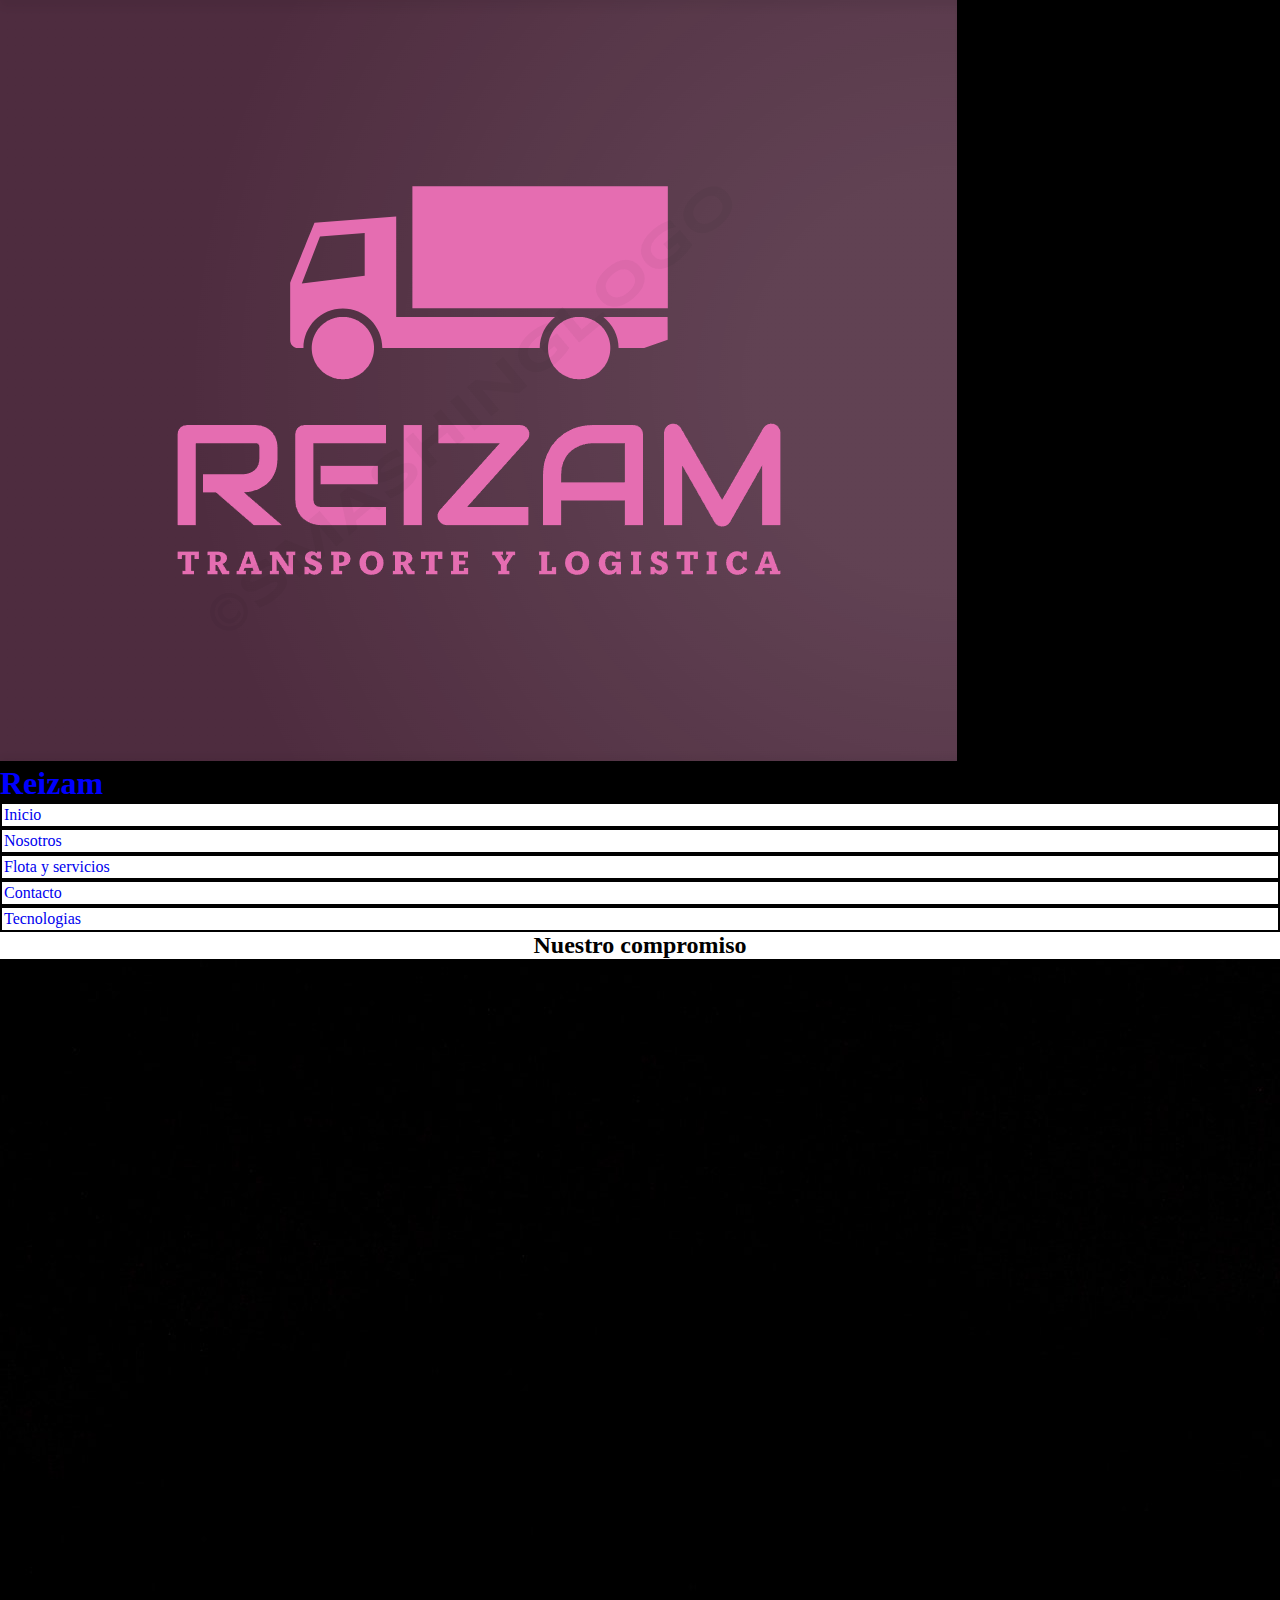
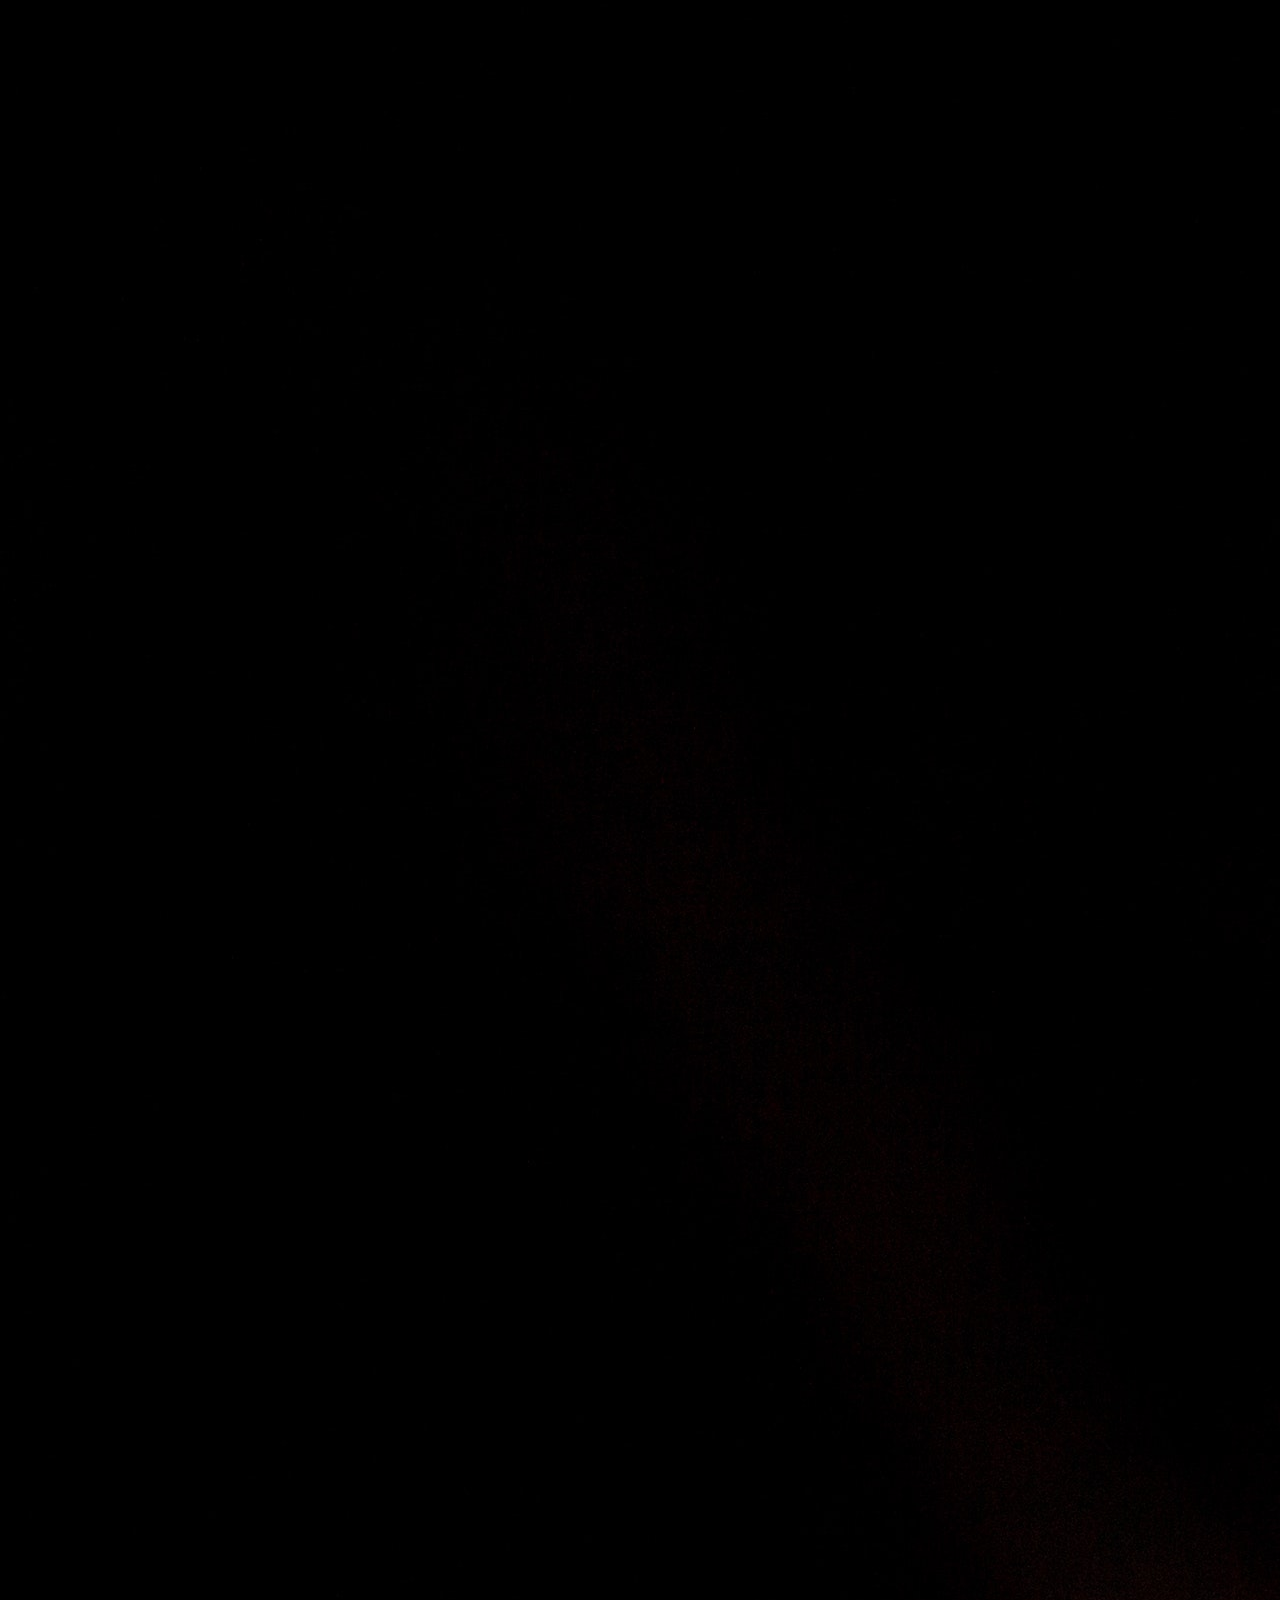
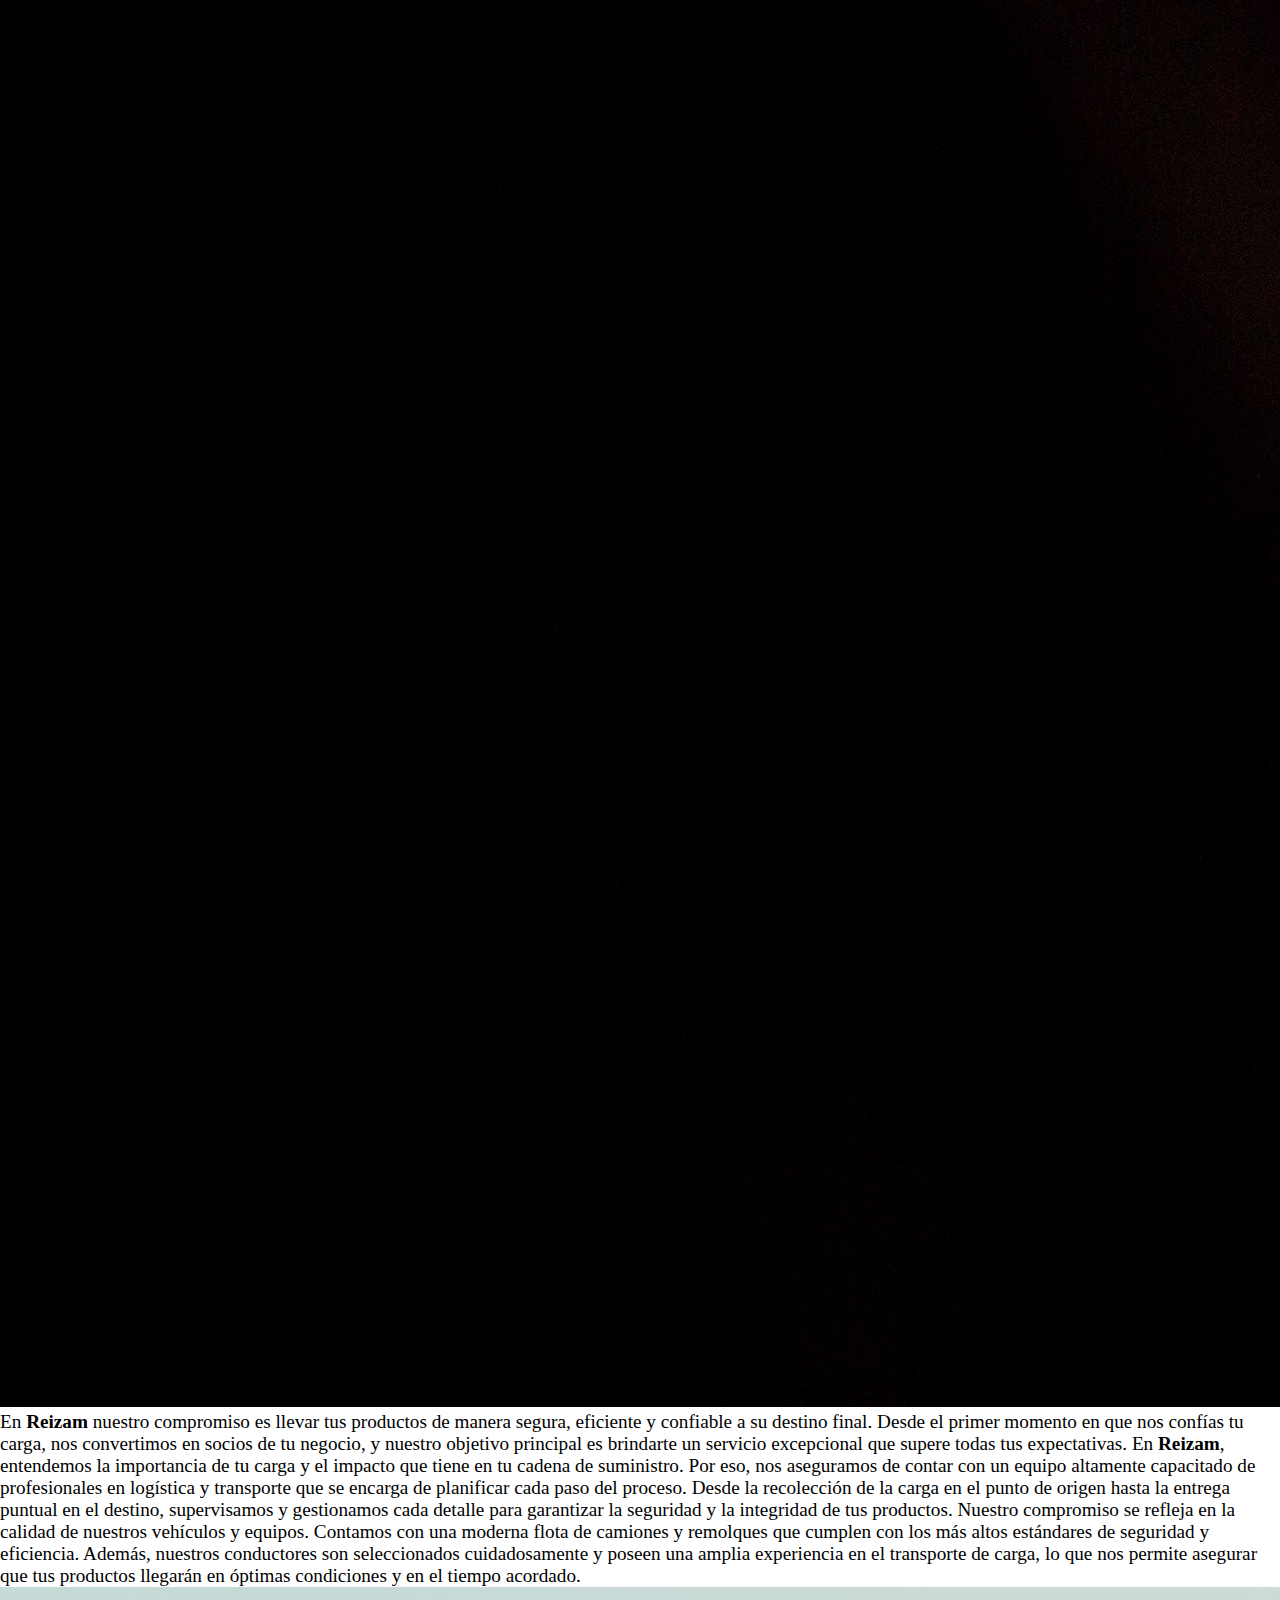
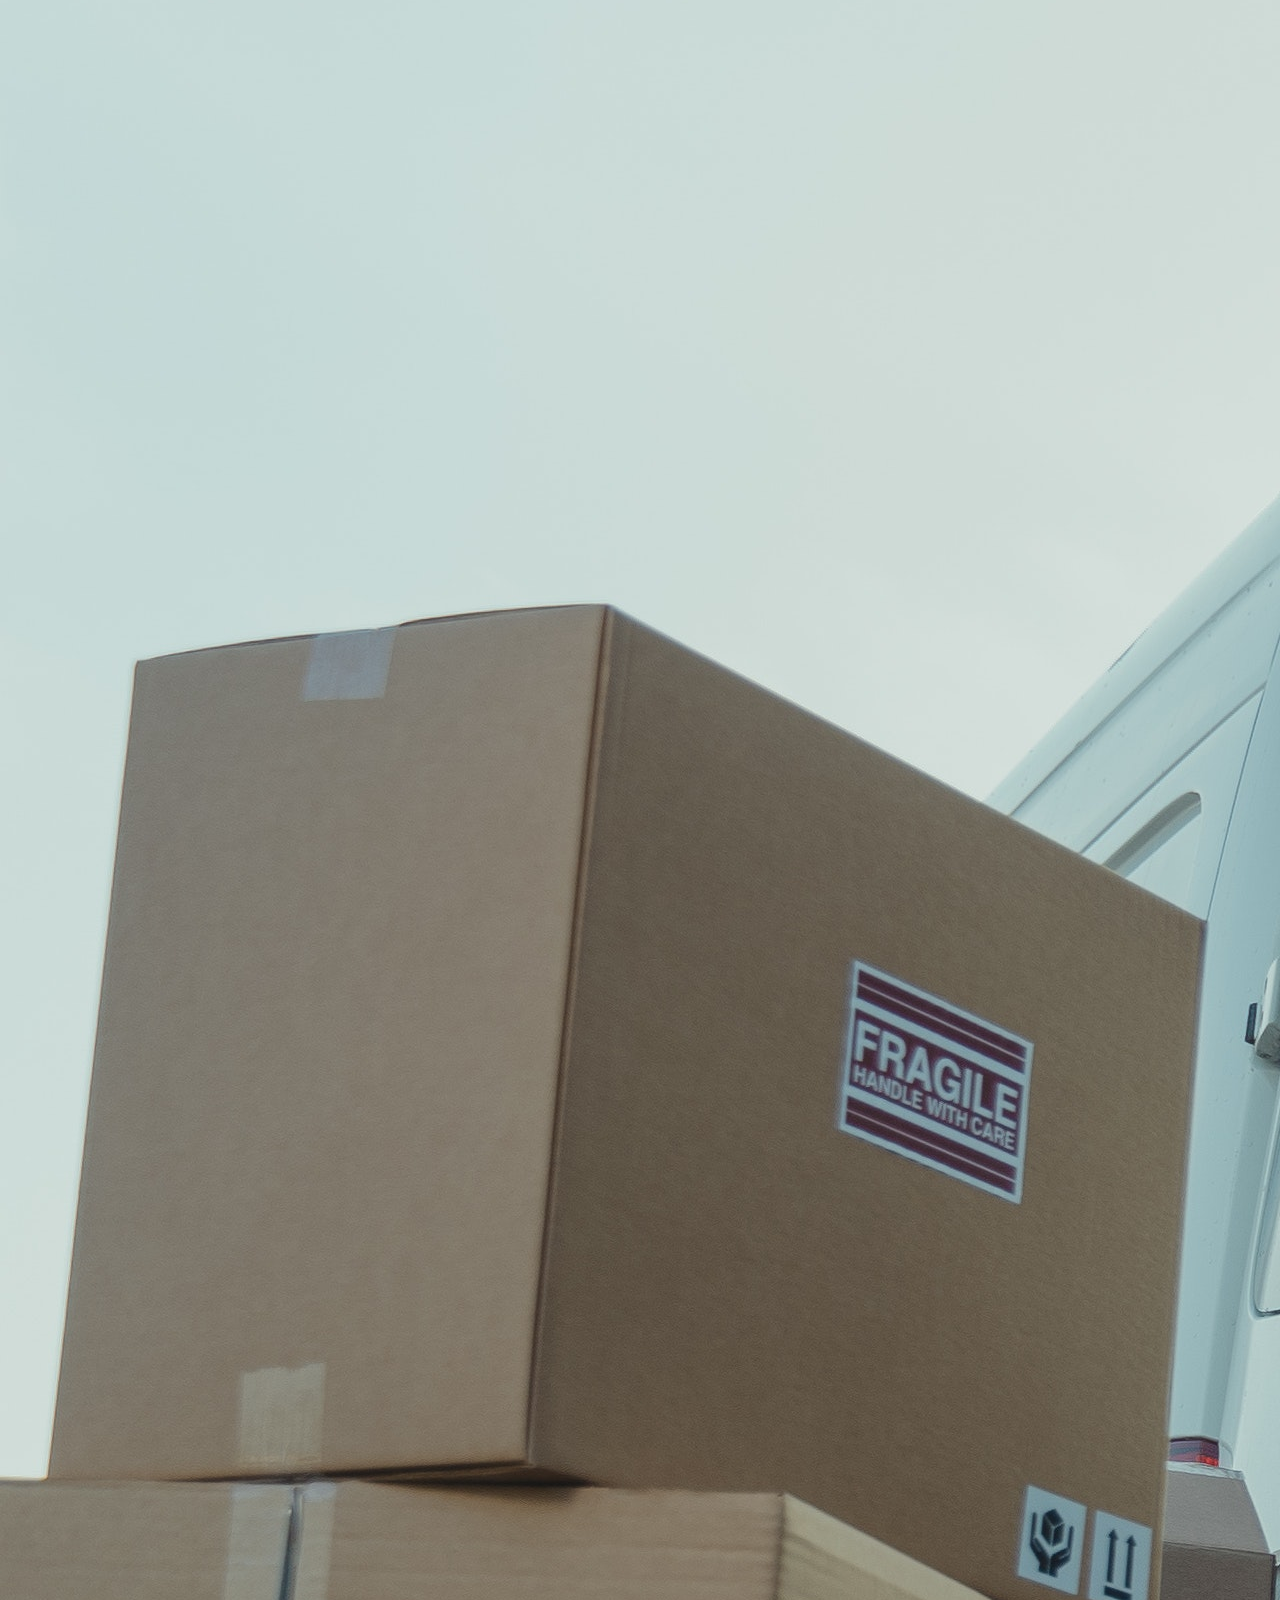
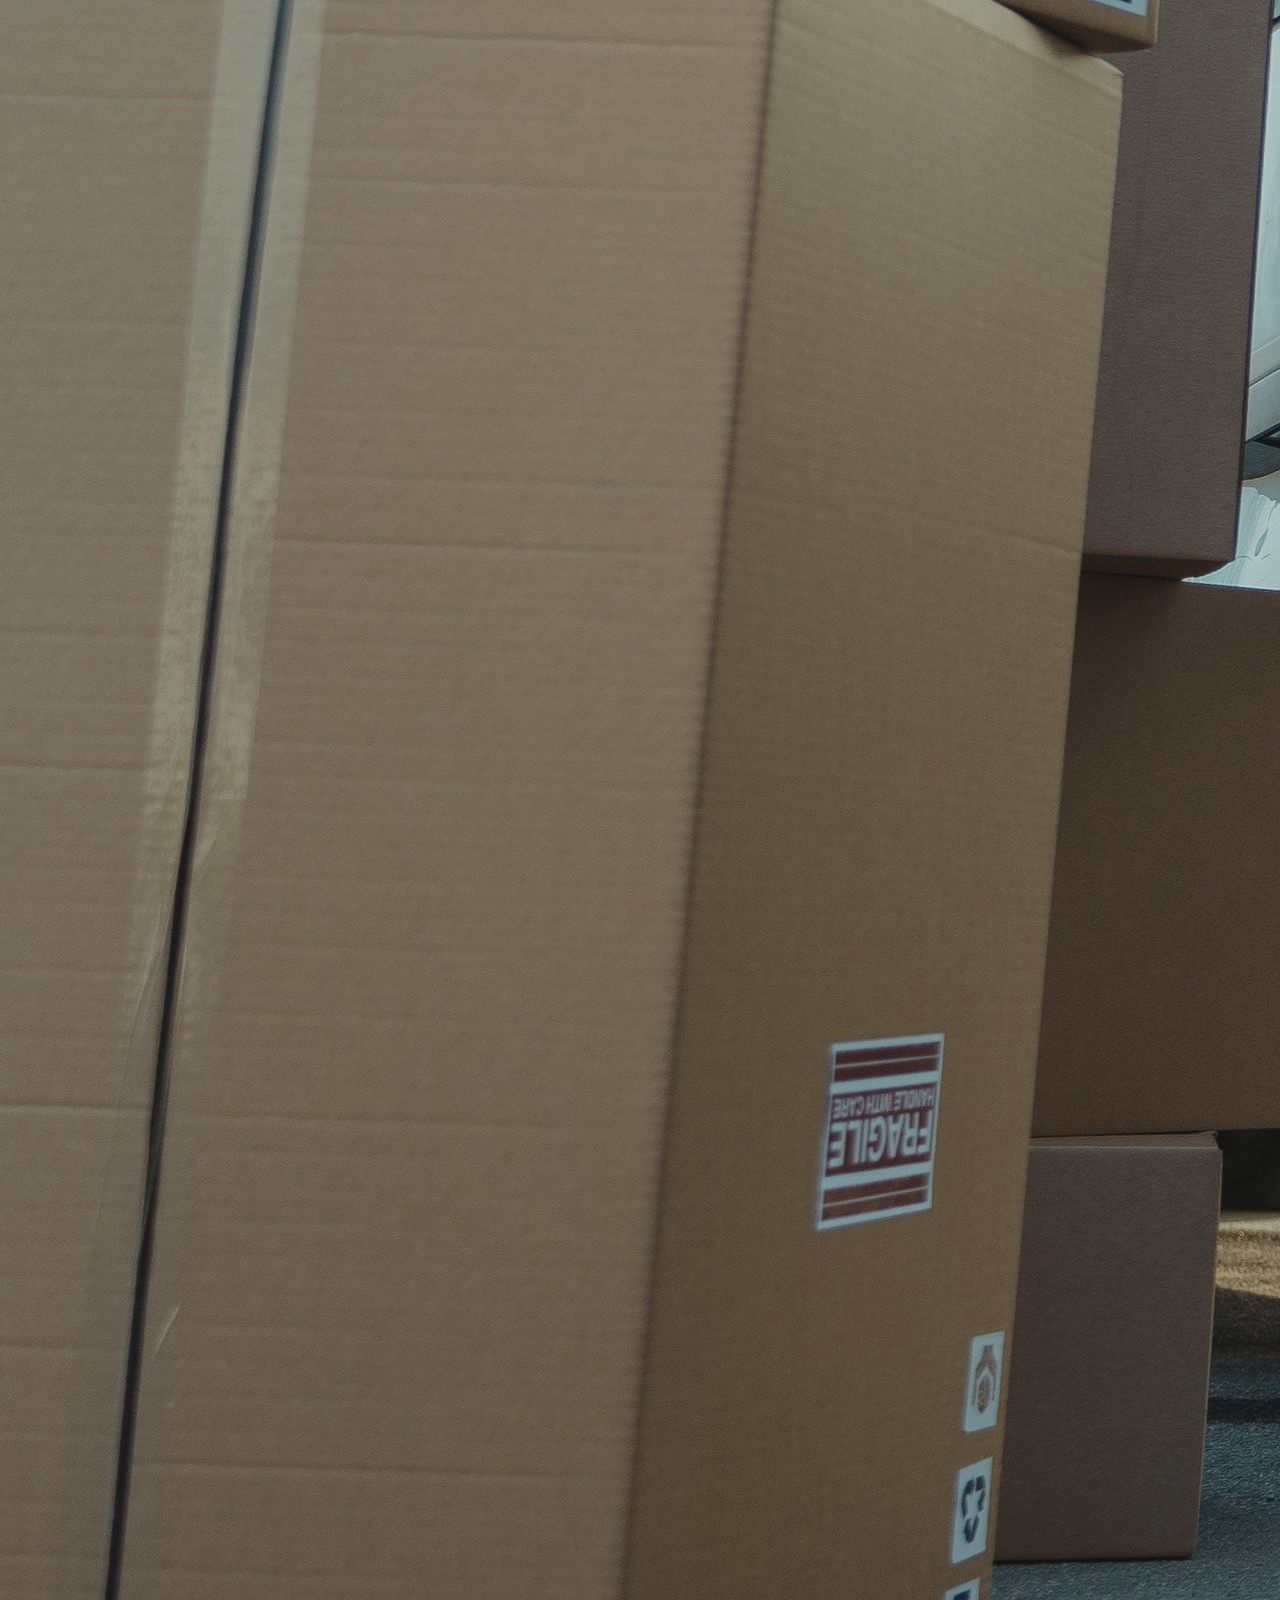
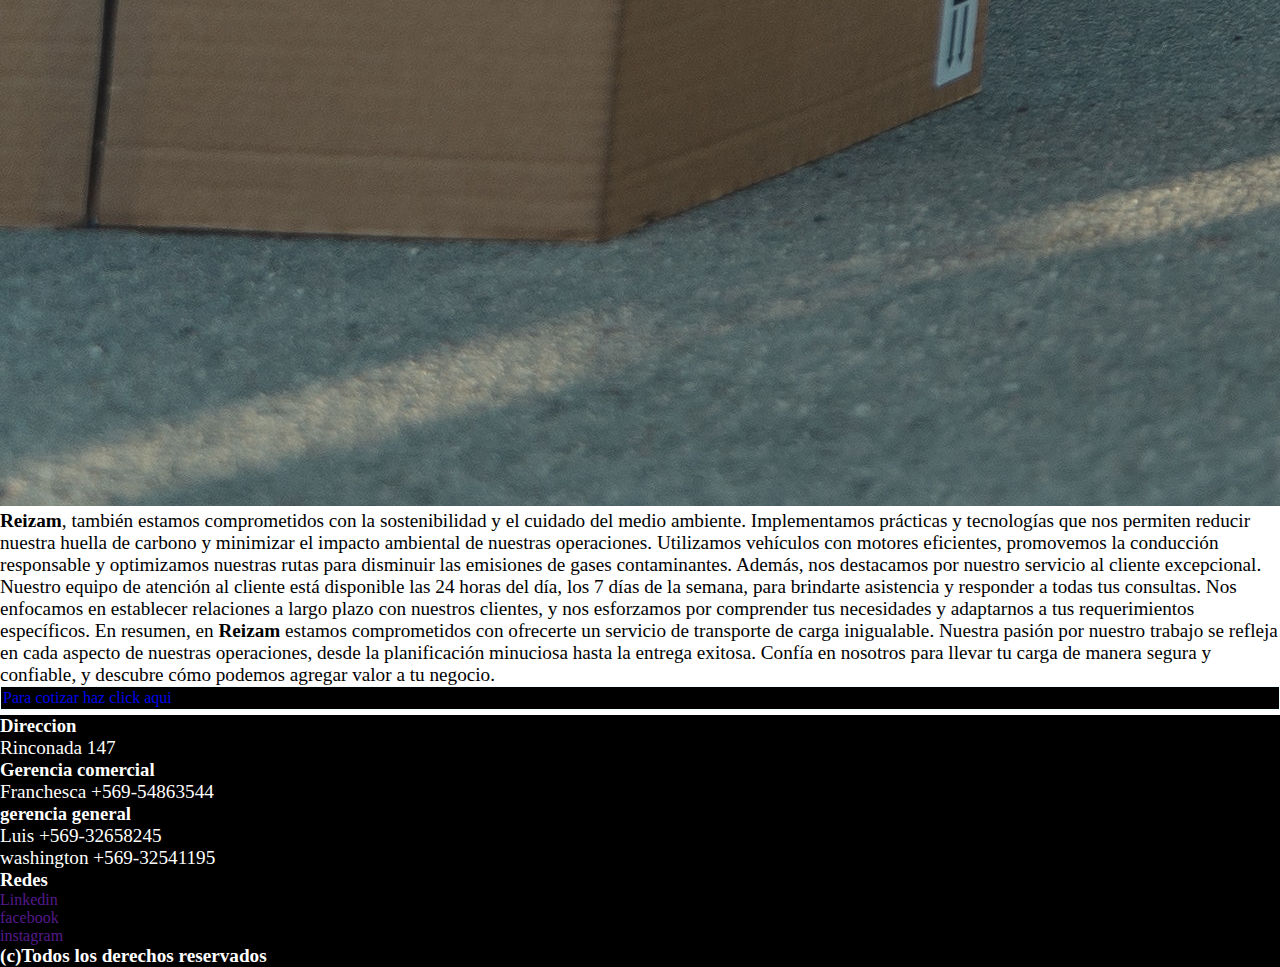
==== index.html @ 9f1c8f91 "Se completa con texto final y responsive a toda la pagina del index" ====
<!DOCTYPE html>
<html lang="es">

<head>
    <meta charset="UTF-8">
    <meta http-equiv="X-UA-Compatible" content="IE=edge">
    <meta name="viewport" content="width=device-width, initial-scale=1.0">
    <link href="https://cdn.jsdelivr.net/npm/bootstrap@5.3.0/dist/css/bootstrap.min.css" rel="stylesheet"
        integrity="sha384-9ndCyUaIbzAi2FUVXJi0CjmCapSmO7SnpJef0486qhLnuZ2cdeRhO02iuK6FUUVM" crossorigin="anonymous">

    <link rel="stylesheet" href="./css/styles.css">
    <title>Reizam spa</title>
</head>

<body>
    <div class="container">
        <header class="row align-items-center">

            <div class="col-12 col-sm-4">
                <a href="./index.html">
                    <img class="img-fluid" src="./Images/logotipe.png" alt="logotipo-reizam">
                </a>
            </div>
            <div class="col-12 col-sm-4 text-center">
                <h1>
                    Reizam
                </h1>
            </div>
            <div class="col col-sm-4 text-center">
                <nav>
                    <ul>
                        <li class="nav-list"><a href="./index.html">Inicio</a></li>
                        <li class="nav-list"><a href="./pages/nosotros.html">Nosotros</a></li>
                        <li class="nav-list"><a href="./pages/flota-y-servicios.html">Flota y servicios</a></li>
                        <li class="nav-list"><a href="./pages/contacto.html">Contacto</a></li>
                        <li class="nav-list"><a href="./pages/tecnologias.html">Tecnologias</a></li>
                    </ul>
                </nav>
            </div>

        </header>
    </div>

    <div class="container">
        <main class="row align-items-center">
            <section>
                <h2>Nuestro compromiso</h2>
                <img class="img-fluid" src="./Images/camion-interior.jpg" alt="vista desde interior de camion">
                <p>
                    En <b>Reizam</b> nuestro
                    compromiso es llevar tus productos de manera segura, eficiente y confiable a su destino final. Desde
                    el
                    primer momento en que nos confías tu carga, nos convertimos en socios de tu negocio, y nuestro
                    objetivo
                    principal es brindarte un servicio excepcional que supere todas tus expectativas.

                    En <b>Reizam</b>, entendemos la importancia de tu carga y el impacto que tiene en tu cadena de
                    suministro. Por eso, nos aseguramos de contar con un equipo altamente capacitado de profesionales en
                    logística y transporte que se encarga de planificar cada paso del proceso. Desde la recolección de
                    la
                    carga en el punto de origen hasta la entrega puntual en el destino, supervisamos y gestionamos cada
                    detalle para garantizar la seguridad y la integridad de tus productos.

                    Nuestro compromiso se refleja en la calidad de nuestros vehículos y equipos. Contamos con una
                    moderna
                    flota de camiones y remolques que cumplen con los más altos estándares de seguridad y eficiencia.
                    Además, nuestros conductores son seleccionados cuidadosamente y poseen una amplia experiencia en el
                    transporte de carga, lo que nos permite asegurar que tus productos llegarán en óptimas condiciones y
                    en
                    el tiempo acordado.
                </p>

                <img class="img-fluid" src="./Images/trabajadores.jpg" alt="trabajadores descargando">

                <p> <b>Reizam</b>, también estamos comprometidos con la sostenibilidad y el cuidado del medio ambiente.
                    Implementamos prácticas y tecnologías que nos permiten reducir nuestra huella de carbono y minimizar
                    el
                    impacto ambiental de nuestras operaciones. Utilizamos vehículos con motores eficientes, promovemos
                    la
                    conducción responsable y optimizamos nuestras rutas para disminuir las emisiones de gases
                    contaminantes.

                    Además, nos destacamos por nuestro servicio al cliente excepcional. Nuestro equipo de atención al
                    cliente
                    está disponible las 24 horas del día, los 7 días de la semana, para brindarte asistencia y responder
                    a
                    todas
                    tus consultas. Nos enfocamos en establecer relaciones a largo plazo con nuestros clientes, y nos
                    esforzamos
                    por comprender tus necesidades y adaptarnos a tus requerimientos específicos.

                    En resumen, en <b>Reizam</b> estamos comprometidos con ofrecerte un servicio de transporte de carga
                    inigualable. Nuestra pasión por nuestro trabajo se refleja en cada aspecto de nuestras operaciones,
                    desde la
                    planificación minuciosa hasta la entrega exitosa. Confía en nosotros para llevar tu carga de manera
                    segura y
                    confiable, y descubre cómo podemos agregar valor a tu negocio.</p>
                <div class="text-center back-link">
                    <a href="./pages/contacto.html">Para cotizar haz click aqui</a>
                </div>
            </section>
        </main>
    </div>


    <div class="container">
        <footer class="row justify-content-between">

            <div class="col-6 col-sm-4">
                <h3>Direccion</h3>
                <p>Rinconada 147</p>
            </div>
            <div class="col-6 col-sm-4">
                <h3>Gerencia comercial</h3>
                <p>Franchesca +569-54863544</p>
            </div>
            <div class="col-6 col-sm-5">
                <h3>gerencia general</h3>
                <p>Luis +569-32658245</p>
                <p>washington +569-32541195</p>
            </div>
            <div class="col-6 col-sm-4">
                <h3>Redes</h3>
                <ul class="list-style">
                    <li><a href="">Linkedin</a></li>
                    <li><a href="">facebook</a></li>
                    <li><a href="">instagram</a></li>
                </ul>
            </div>
            <div class="col-6 col-sm-4">
                <p><b>(c)Todos los derechos reservados</b></p>
            </div>
        </footer>
    </div>

    <script src="https://cdn.jsdelivr.net/npm/bootstrap@5.3.0/dist/js/bootstrap.bundle.min.js"
        integrity="sha384-geWF76RCwLtnZ8qwWowPQNguL3RmwHVBC9FhGdlKrxdiJJigb/j/68SIy3Te4Bkz"
        crossorigin="anonymous"></script>
</body>

</html>
---- css/styles.css ----
/*global*/

*{
    margin: 0px;
    padding: 0px;
    box-sizing: border-box;
}

h2{
    text-align: center;
}

h1{
    font-family:fantasy;
    color: blue;
}

p{
    font-size: 1.2rem;
}


ul{
    list-style: none;
    text-decoration: none;
}

a{
    text-decoration: none;
}

header{
    background-color: black;
}

/*header*/




.nav-list{
    padding: 2px;
    color: red;
    background-color: white;
    border: 2px solid black;
}

/*main */

.back-link{
    color: white;
    background-color: black;
    border: azure 1px solid;
    padding: 2px;
    margin-bottom: 5px;
}

/*footer*/

footer {
    background-color: black;
    color: white;
}

.list-style{
    list-style: square;
}
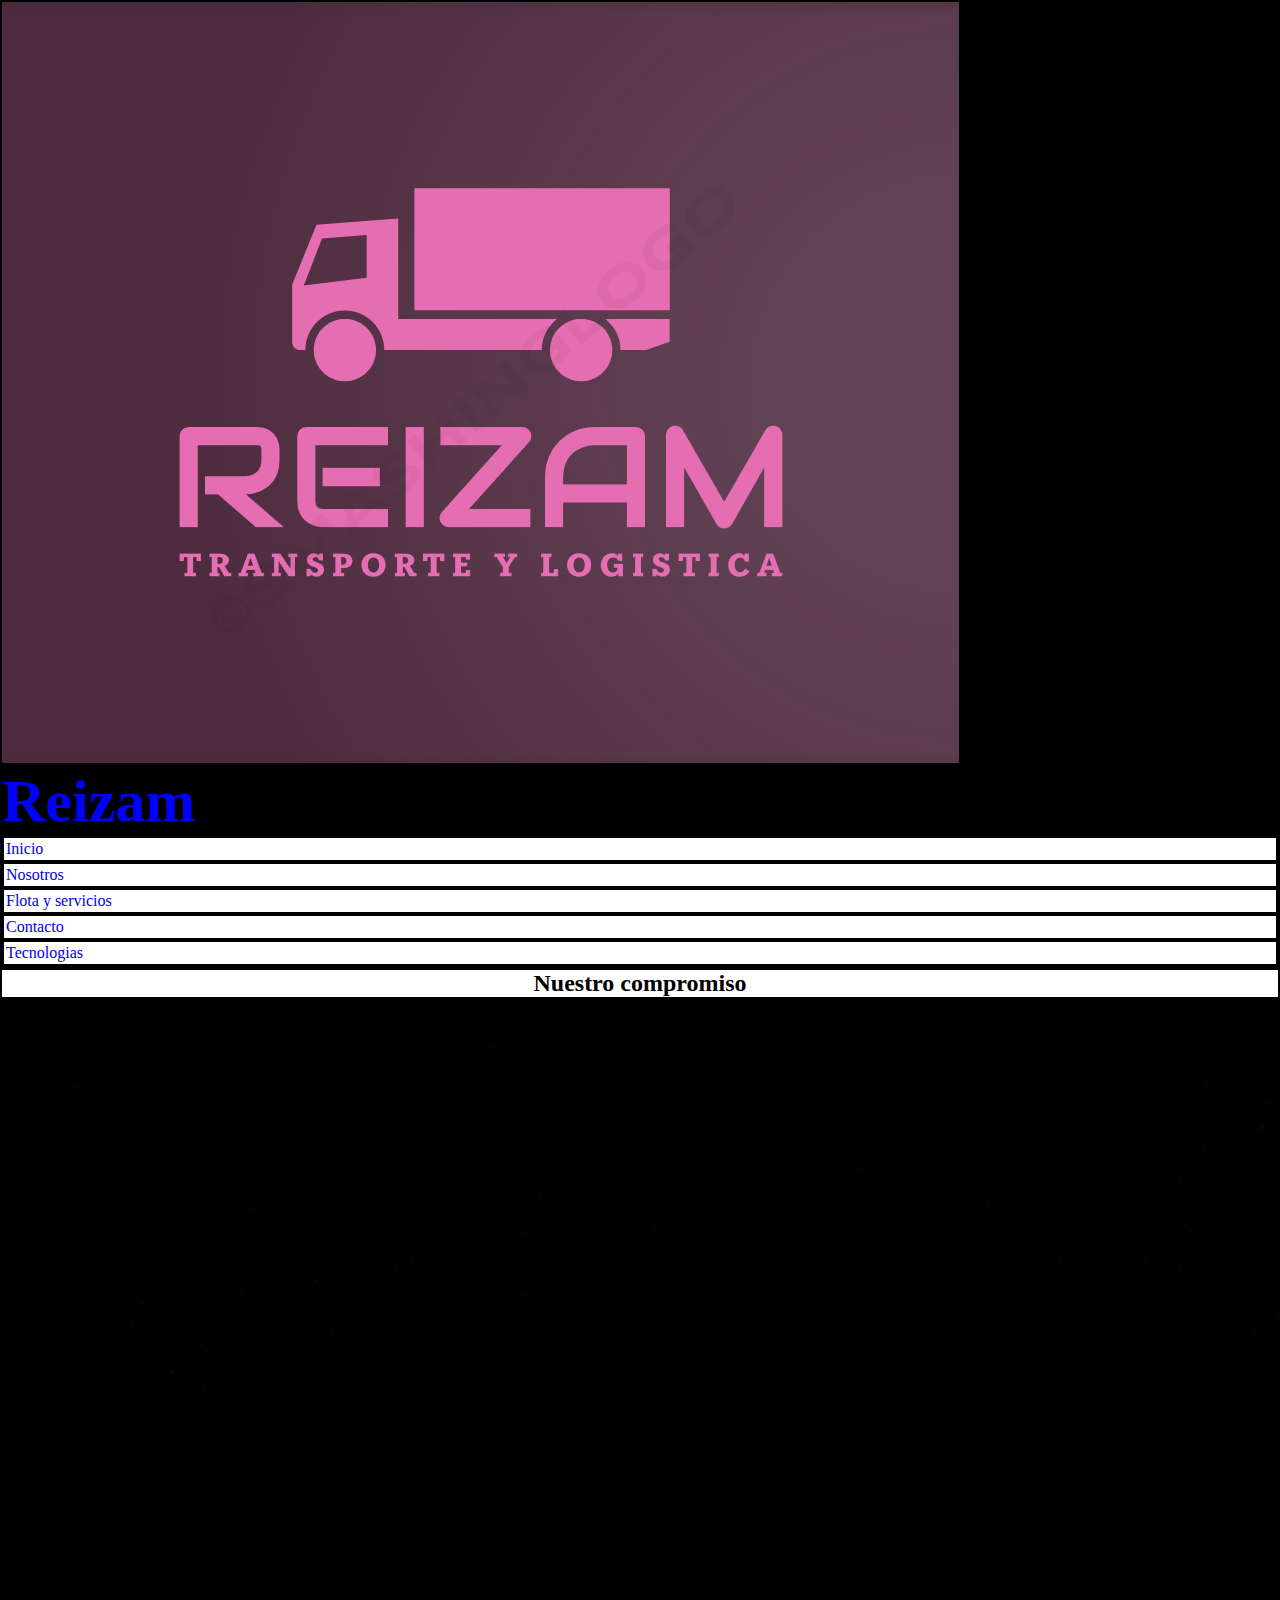
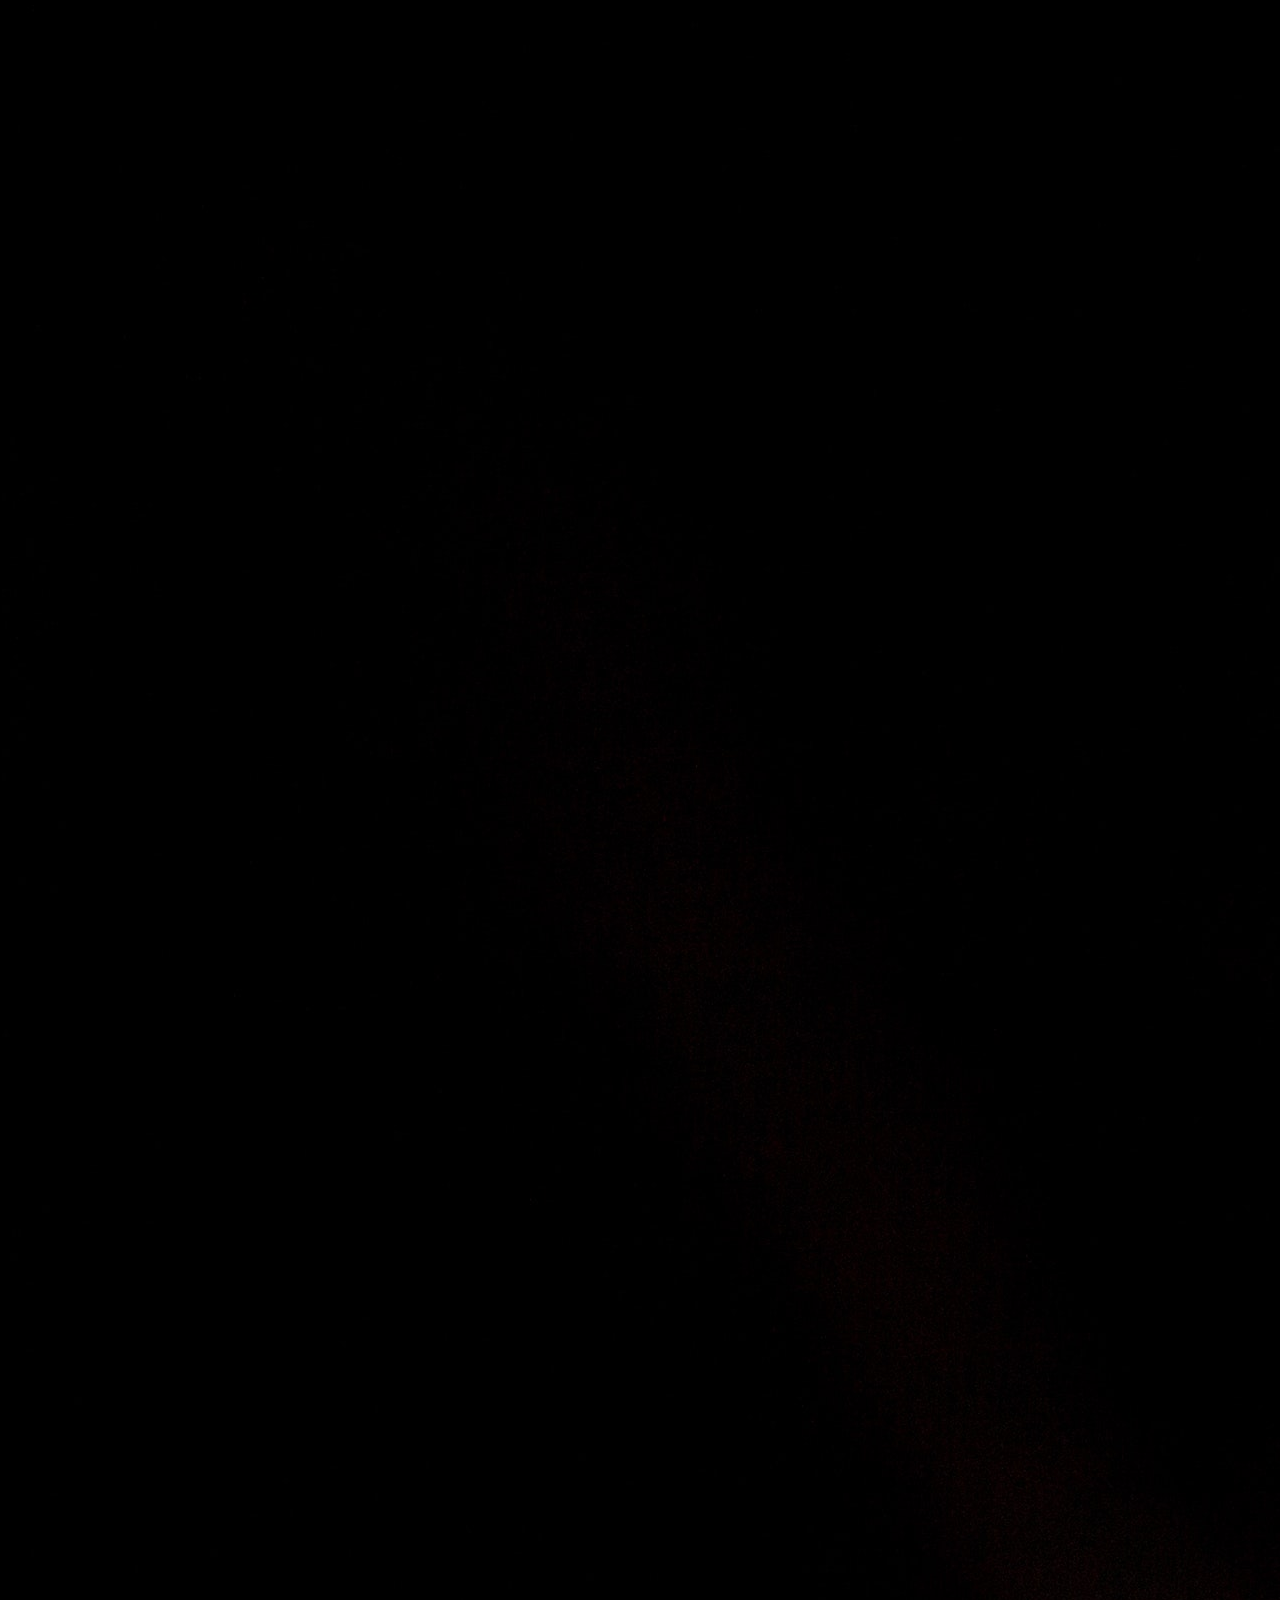
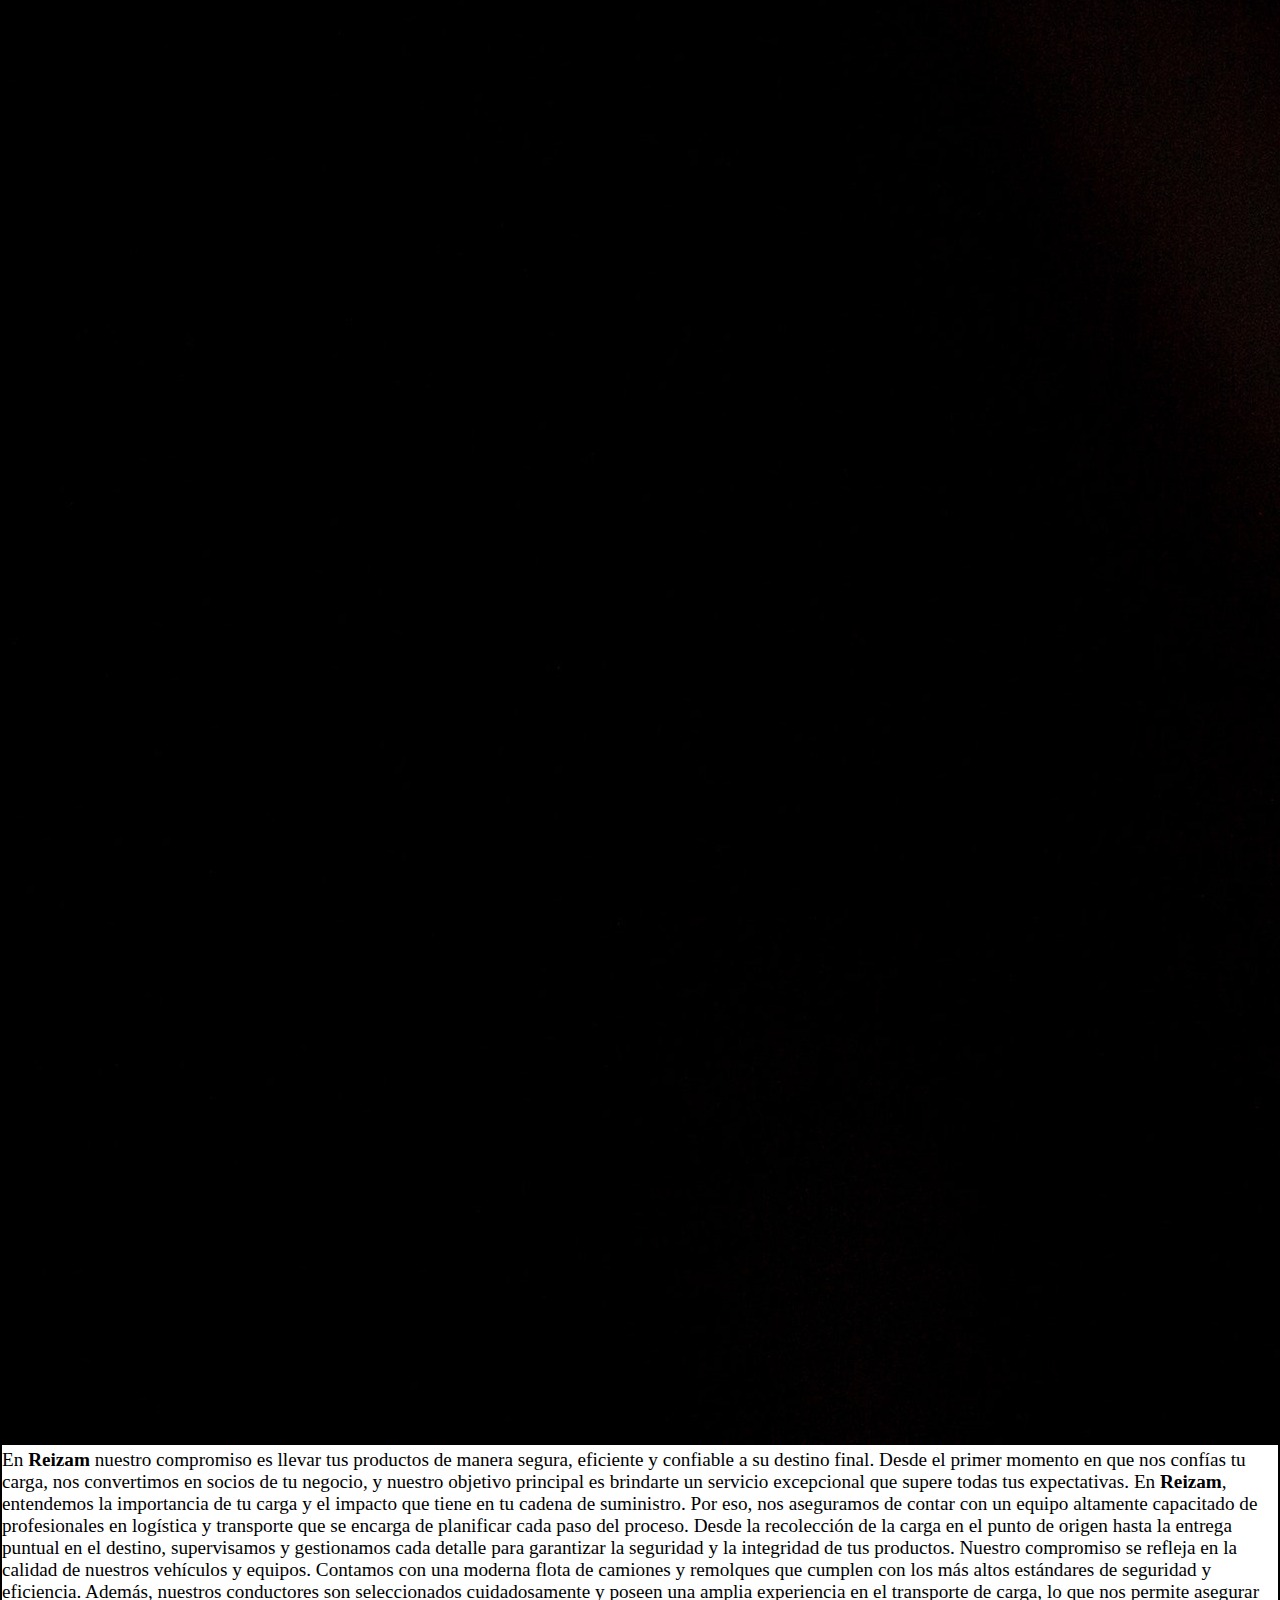
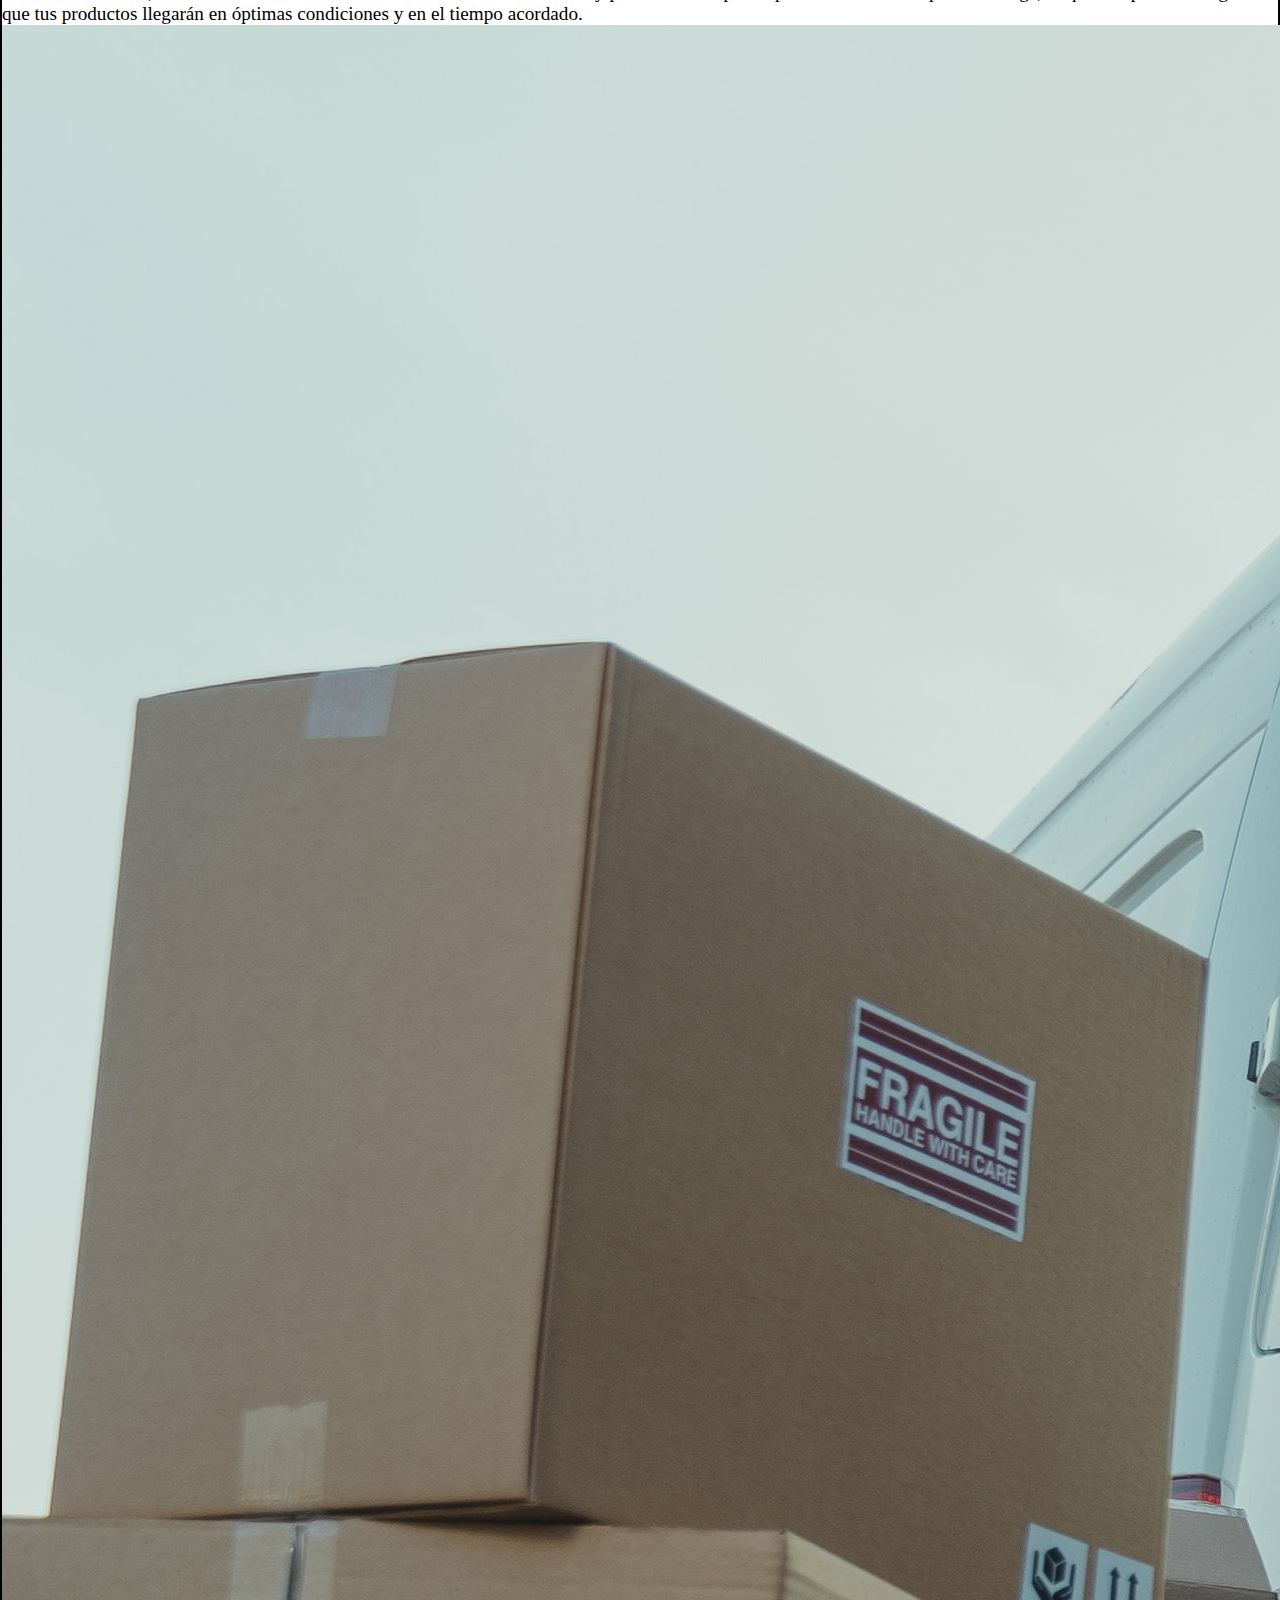
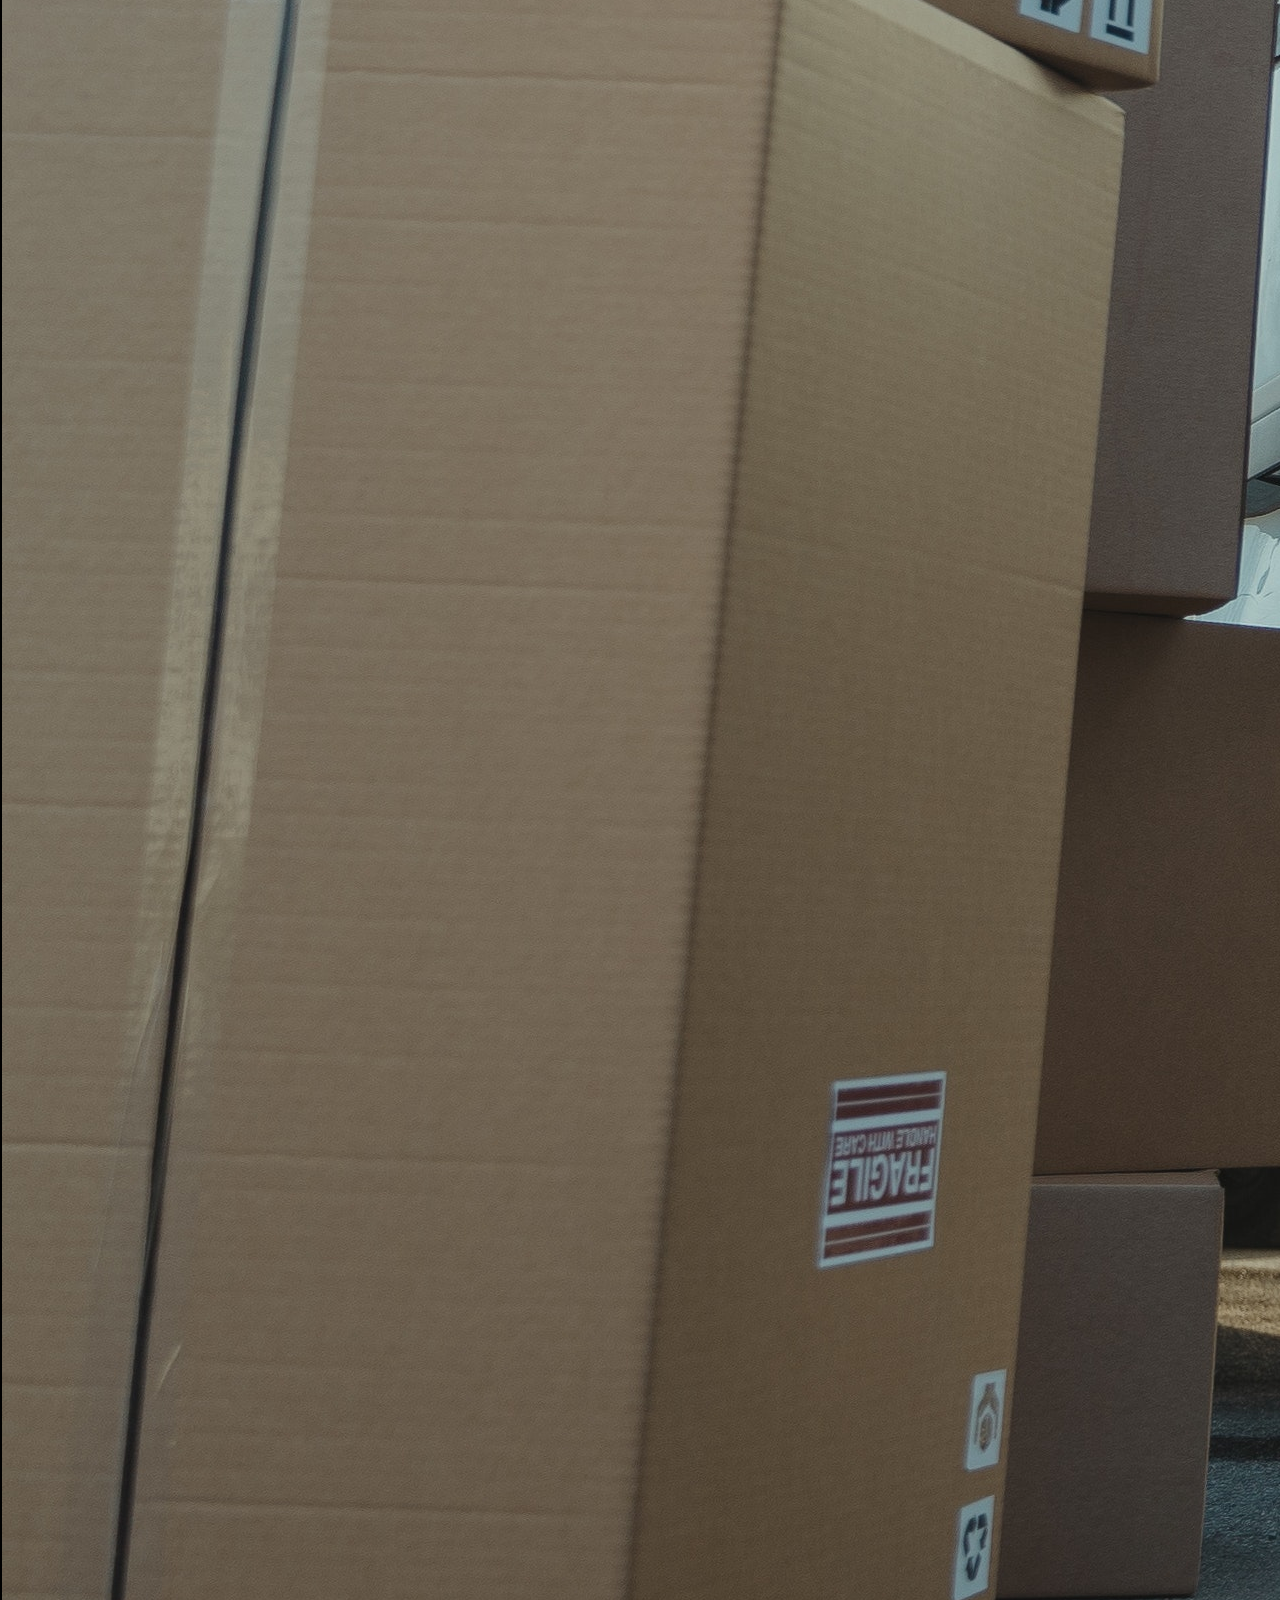
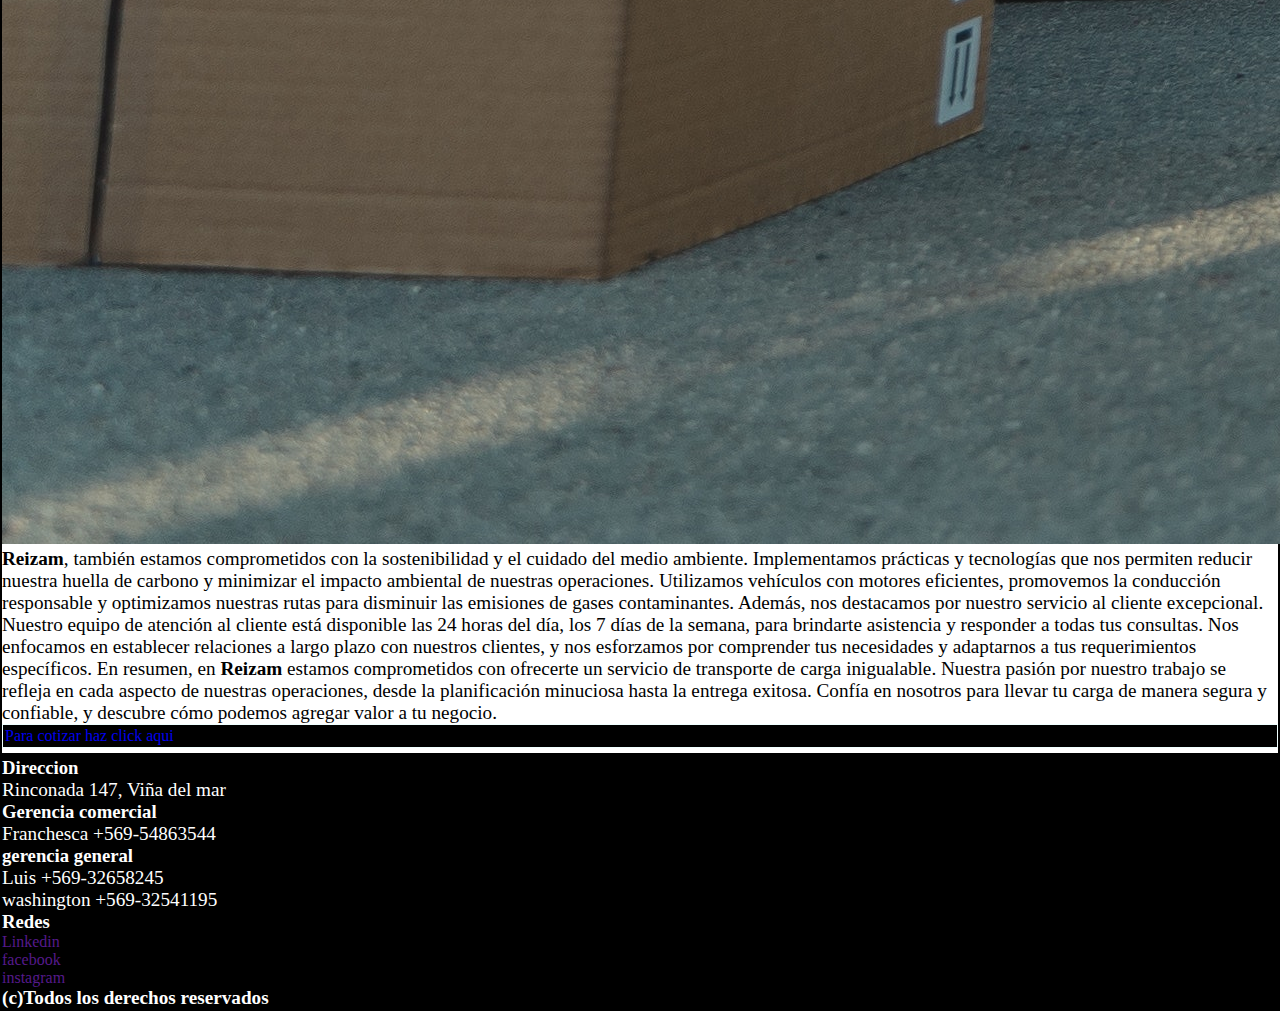
==== commit 19e80561: "Se aplica sass y se corrigen fallos de posicionamiento" ====
--- a/index.html
+++ b/index.html
@@ -8,7 +8,7 @@
     <link href="https://cdn.jsdelivr.net/npm/bootstrap@5.3.0/dist/css/bootstrap.min.css" rel="stylesheet"
         integrity="sha384-9ndCyUaIbzAi2FUVXJi0CjmCapSmO7SnpJef0486qhLnuZ2cdeRhO02iuK6FUUVM" crossorigin="anonymous">
 
-    <link rel="stylesheet" href="./css/styles.css">
+    <link rel="stylesheet" href="./css/style.css">
     <title>Reizam spa</title>
 </head>
 
@@ -16,7 +16,7 @@
     <div class="container">
         <header class="row align-items-center">
 
-            <div class="col-12 col-sm-4">
+            <div class="col-12 col-sm-4 text-center">
                 <a href="./index.html">
                     <img class="img-fluid" src="./Images/logotipe.png" alt="logotipo-reizam">
                 </a>
@@ -26,7 +26,7 @@
                     Reizam
                 </h1>
             </div>
-            <div class="col col-sm-4 text-center">
+            <div class="col-12 col-sm-4 text-center">
                 <nav>
                     <ul>
                         <li class="nav-list"><a href="./index.html">Inicio</a></li>
@@ -106,9 +106,9 @@
     <div class="container">
         <footer class="row justify-content-between">
 
-            <div class="col-6 col-sm-4">
+            <div class="col-8 col-sm-4">
                 <h3>Direccion</h3>
-                <p>Rinconada 147</p>
+                <p>Rinconada 147, Viña del mar</p>
             </div>
             <div class="col-6 col-sm-4">
                 <h3>Gerencia comercial</h3>
--- a/css/style.css
+++ b/css/style.css
@@ -0,0 +1,66 @@
+* {
+  margin: 0px;
+  padding: 0px;
+  box-sizing: border-box;
+}
+
+h1 {
+  font-family: fantasy;
+  color: blue;
+  font-size: 60px;
+}
+
+h2 {
+  text-align: center;
+}
+
+p {
+  font-size: 1.2rem;
+}
+
+ul {
+  list-style: none;
+  text-decoration: none;
+}
+
+a {
+  text-decoration: none;
+}
+
+header {
+  background-color: black;
+}
+
+.nav-list {
+  padding: 2px;
+  color: red;
+  background-color: white;
+  border: 2px solid black;
+}
+
+.container {
+  border: 2px solid black;
+}
+
+main form {
+  background-color: whitesmoke;
+  border: 1px solid black;
+}
+
+.back-link {
+  color: white;
+  background-color: black;
+  border: 1px solid azure;
+  padding: 2px;
+  margin-bottom: 5px;
+}
+
+footer {
+  background-color: black;
+  color: white;
+}
+footer ul {
+  list-style: square;
+}
+
+/*# sourceMappingURL=style.css.map */
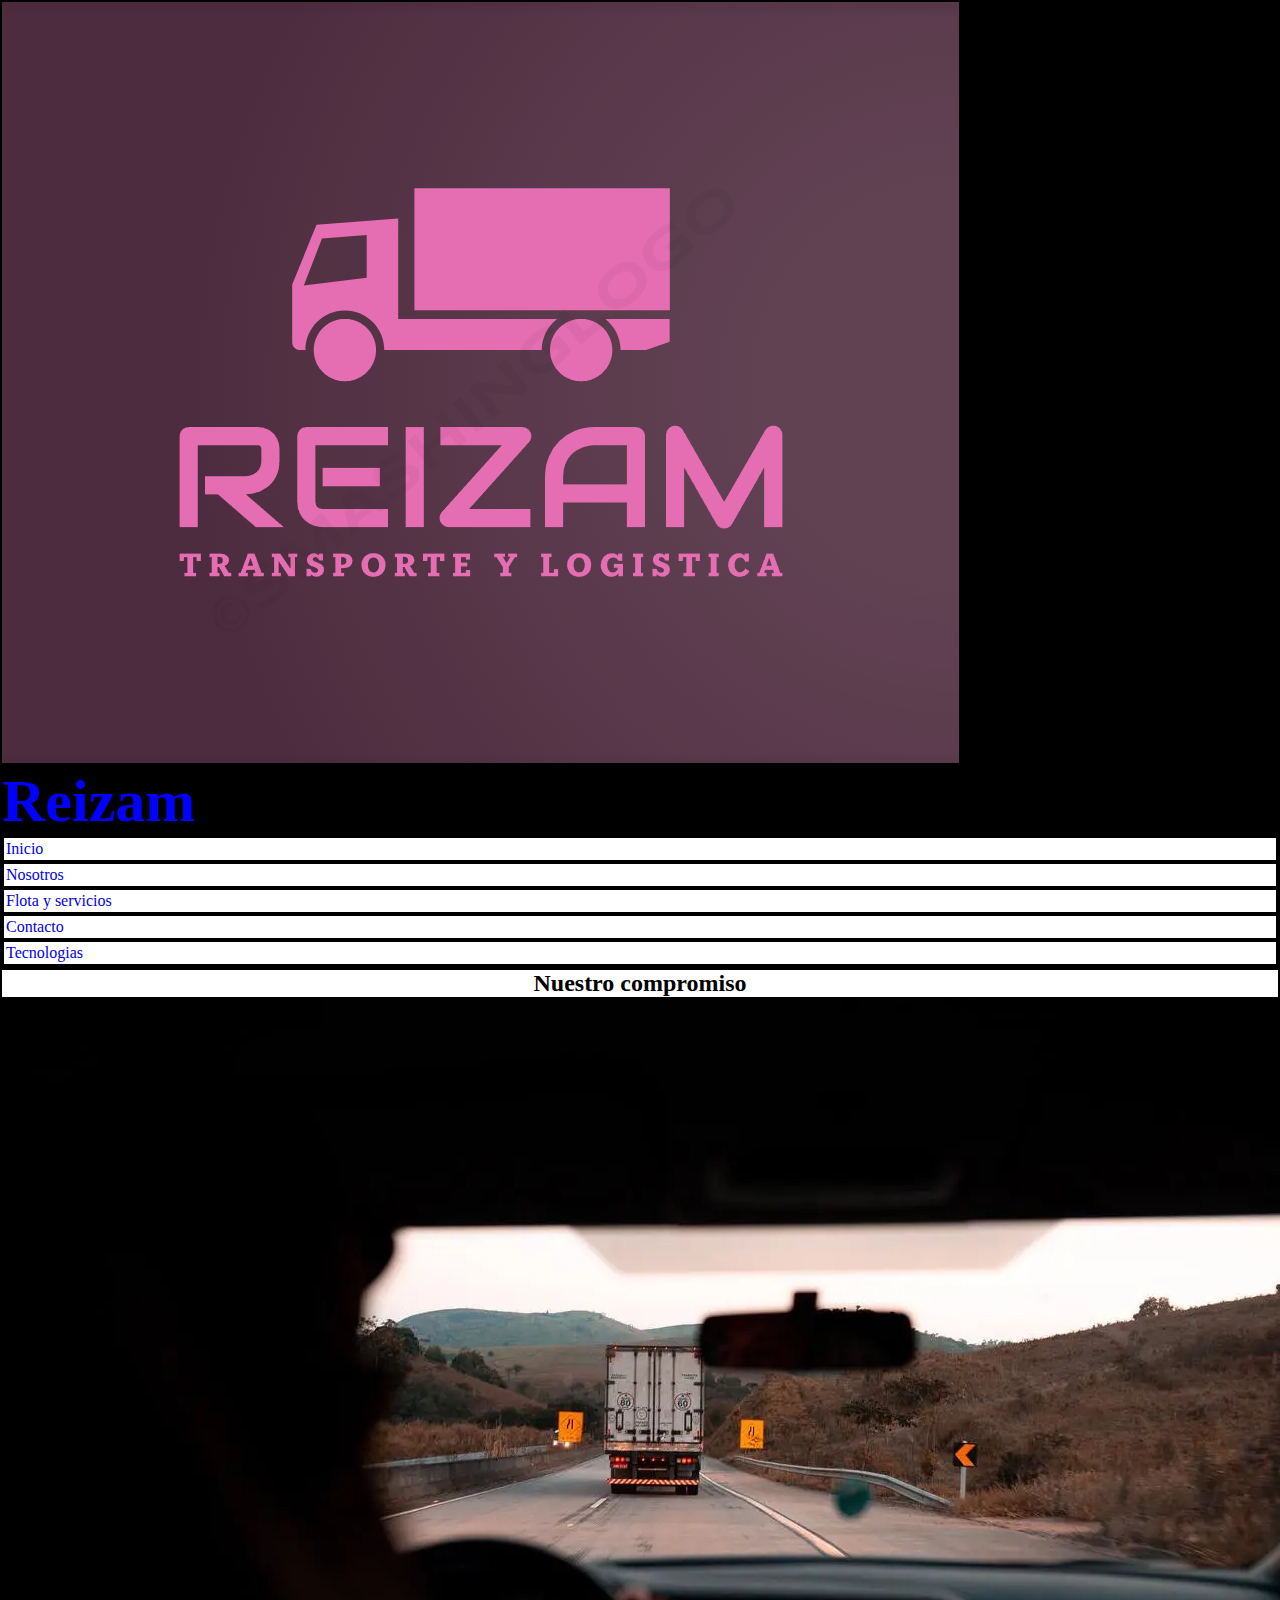
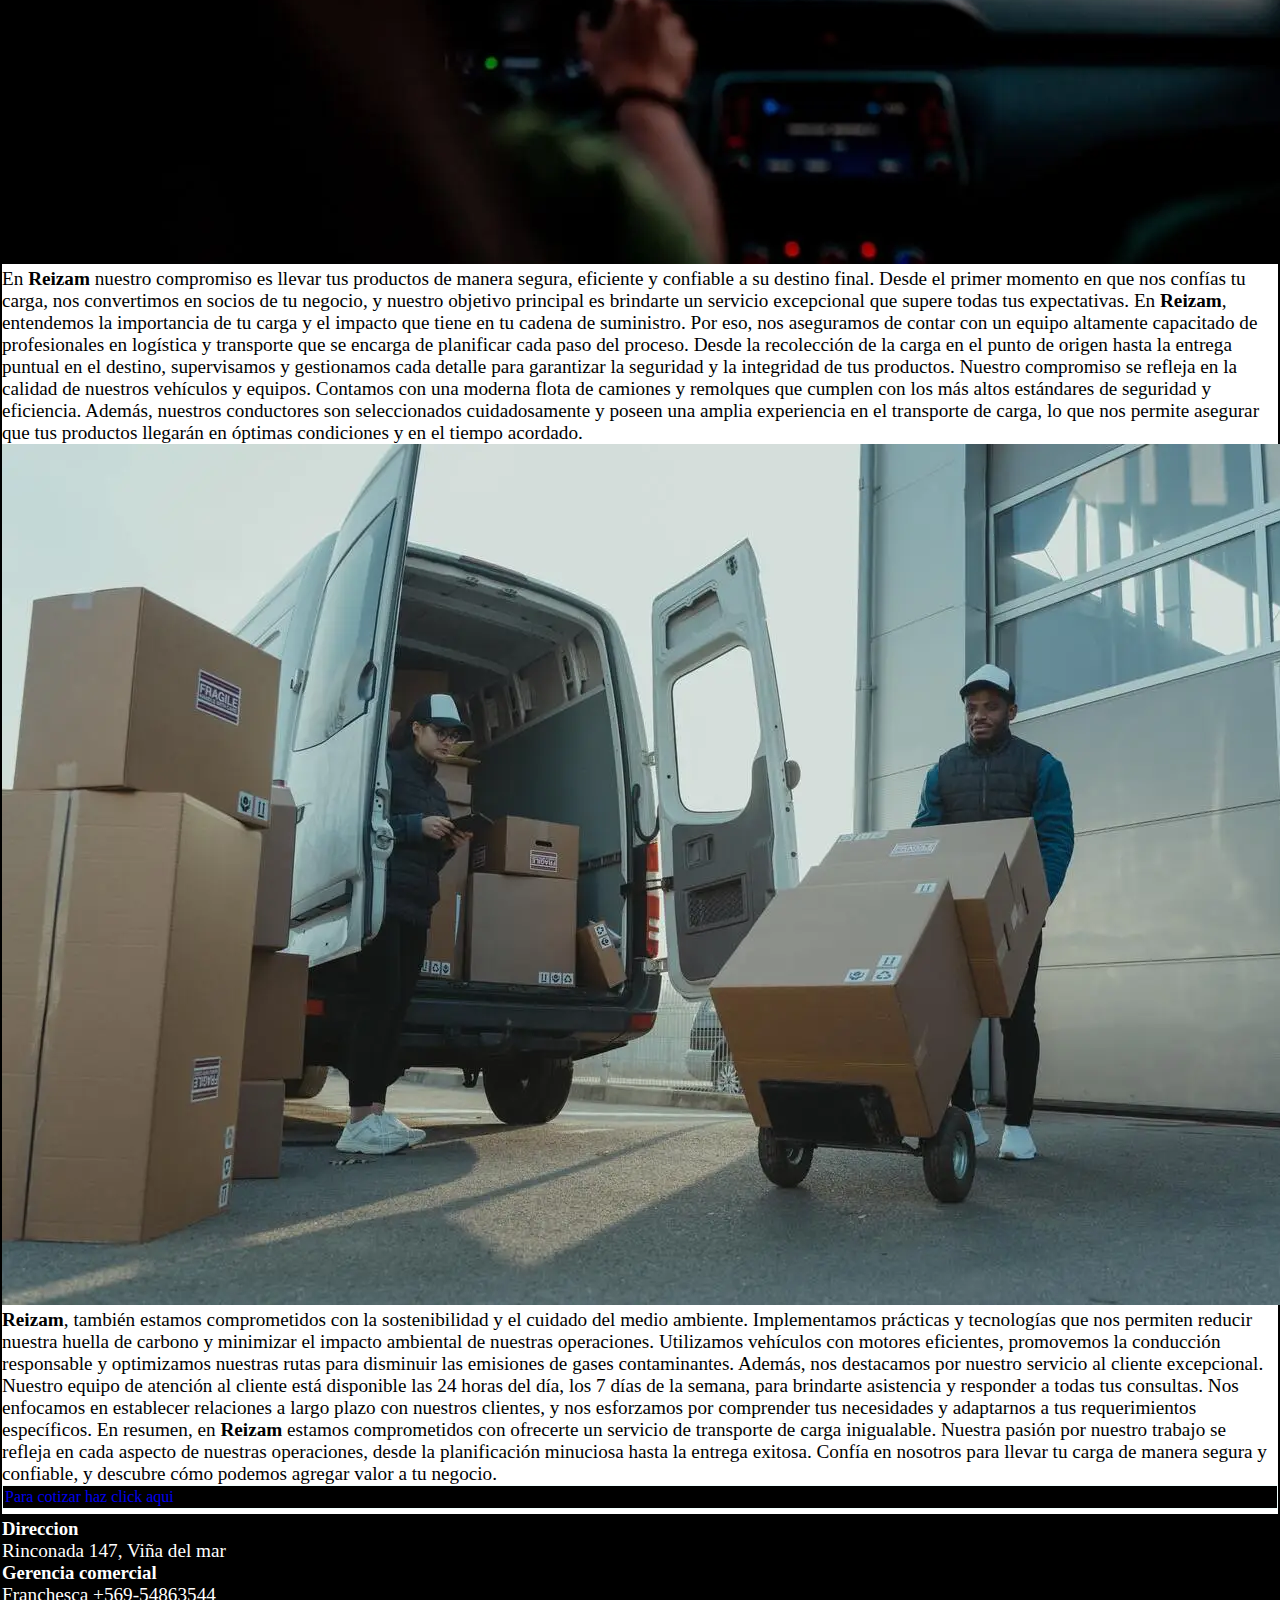
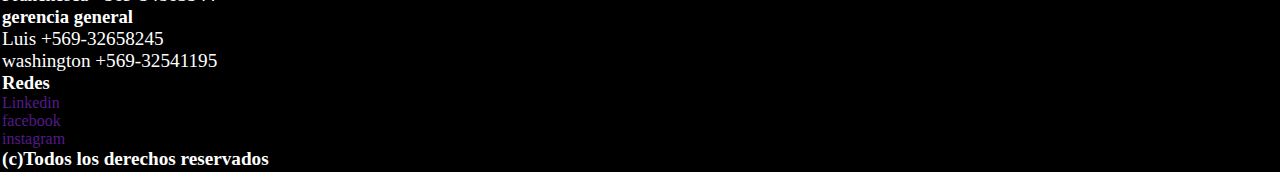
==== commit f64d3527: "Se mejora el SEO y se comprimen las imagenes para una mejor navegacion" ====
--- a/index.html
+++ b/index.html
@@ -5,11 +5,12 @@
     <meta charset="UTF-8">
     <meta http-equiv="X-UA-Compatible" content="IE=edge">
     <meta name="viewport" content="width=device-width, initial-scale=1.0">
+    <meta name="description" content="Empresa de transporte y logistica">
     <link href="https://cdn.jsdelivr.net/npm/bootstrap@5.3.0/dist/css/bootstrap.min.css" rel="stylesheet"
         integrity="sha384-9ndCyUaIbzAi2FUVXJi0CjmCapSmO7SnpJef0486qhLnuZ2cdeRhO02iuK6FUUVM" crossorigin="anonymous">
 
     <link rel="stylesheet" href="./css/style.css">
-    <title>Reizam spa</title>
+    <title>Reizam spa | Servicio de transporte</title>
 </head>
 
 <body>
@@ -45,7 +46,7 @@
         <main class="row align-items-center">
             <section>
                 <h2>Nuestro compromiso</h2>
-                <img class="img-fluid" src="./Images/camion-interior.jpg" alt="vista desde interior de camion">
+                <img class="img-fluid" src="./Images/camion-interior.webp" alt="vista desde interior de camion">
                 <p>
                     En <b>Reizam</b> nuestro
                     compromiso es llevar tus productos de manera segura, eficiente y confiable a su destino final. Desde
@@ -70,7 +71,7 @@
                     el tiempo acordado.
                 </p>
 
-                <img class="img-fluid" src="./Images/trabajadores.jpg" alt="trabajadores descargando">
+                <img class="img-fluid" src="./Images/trabajadores.webp" alt="trabajadores descargando">
 
                 <p> <b>Reizam</b>, también estamos comprometidos con la sostenibilidad y el cuidado del medio ambiente.
                     Implementamos prácticas y tecnologías que nos permiten reducir nuestra huella de carbono y minimizar
--- a/css/style.css
+++ b/css/style.css
@@ -2,6 +2,15 @@
   margin: 0px;
   padding: 0px;
   box-sizing: border-box;
+}
+
+ul {
+  list-style: none;
+  text-decoration: none;
+}
+
+a {
+  text-decoration: none;
 }
 
 h1 {
@@ -18,19 +27,6 @@
   font-size: 1.2rem;
 }
 
-ul {
-  list-style: none;
-  text-decoration: none;
-}
-
-a {
-  text-decoration: none;
-}
-
-header {
-  background-color: black;
-}
-
 .nav-list {
   padding: 2px;
   color: red;
@@ -42,9 +38,21 @@
   border: 2px solid black;
 }
 
+header {
+  background-color: black;
+}
+
 main form {
   background-color: whitesmoke;
   border: 1px solid black;
+}
+
+footer {
+  background-color: black;
+  color: white;
+}
+footer ul {
+  list-style: square;
 }
 
 .back-link {
@@ -55,12 +63,4 @@
   margin-bottom: 5px;
 }
 
-footer {
-  background-color: black;
-  color: white;
-}
-footer ul {
-  list-style: square;
-}
-
 /*# sourceMappingURL=style.css.map */
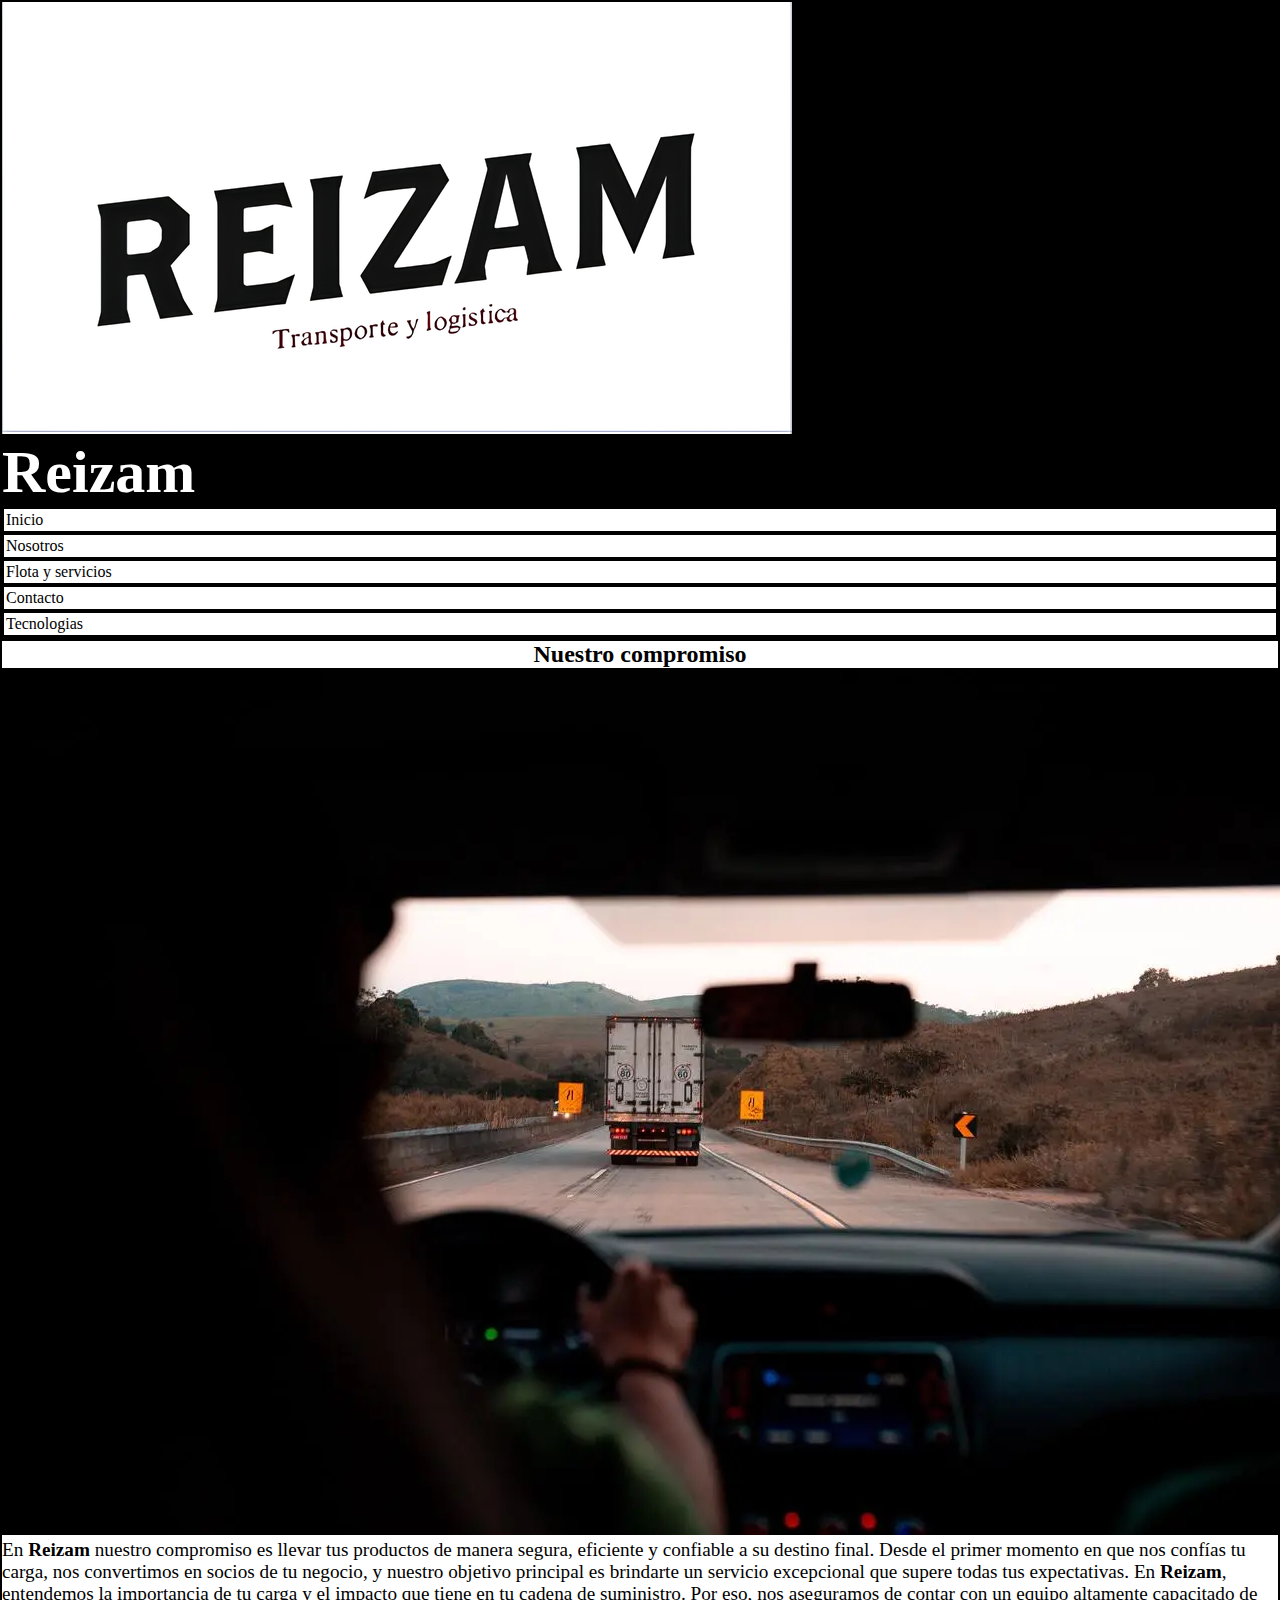
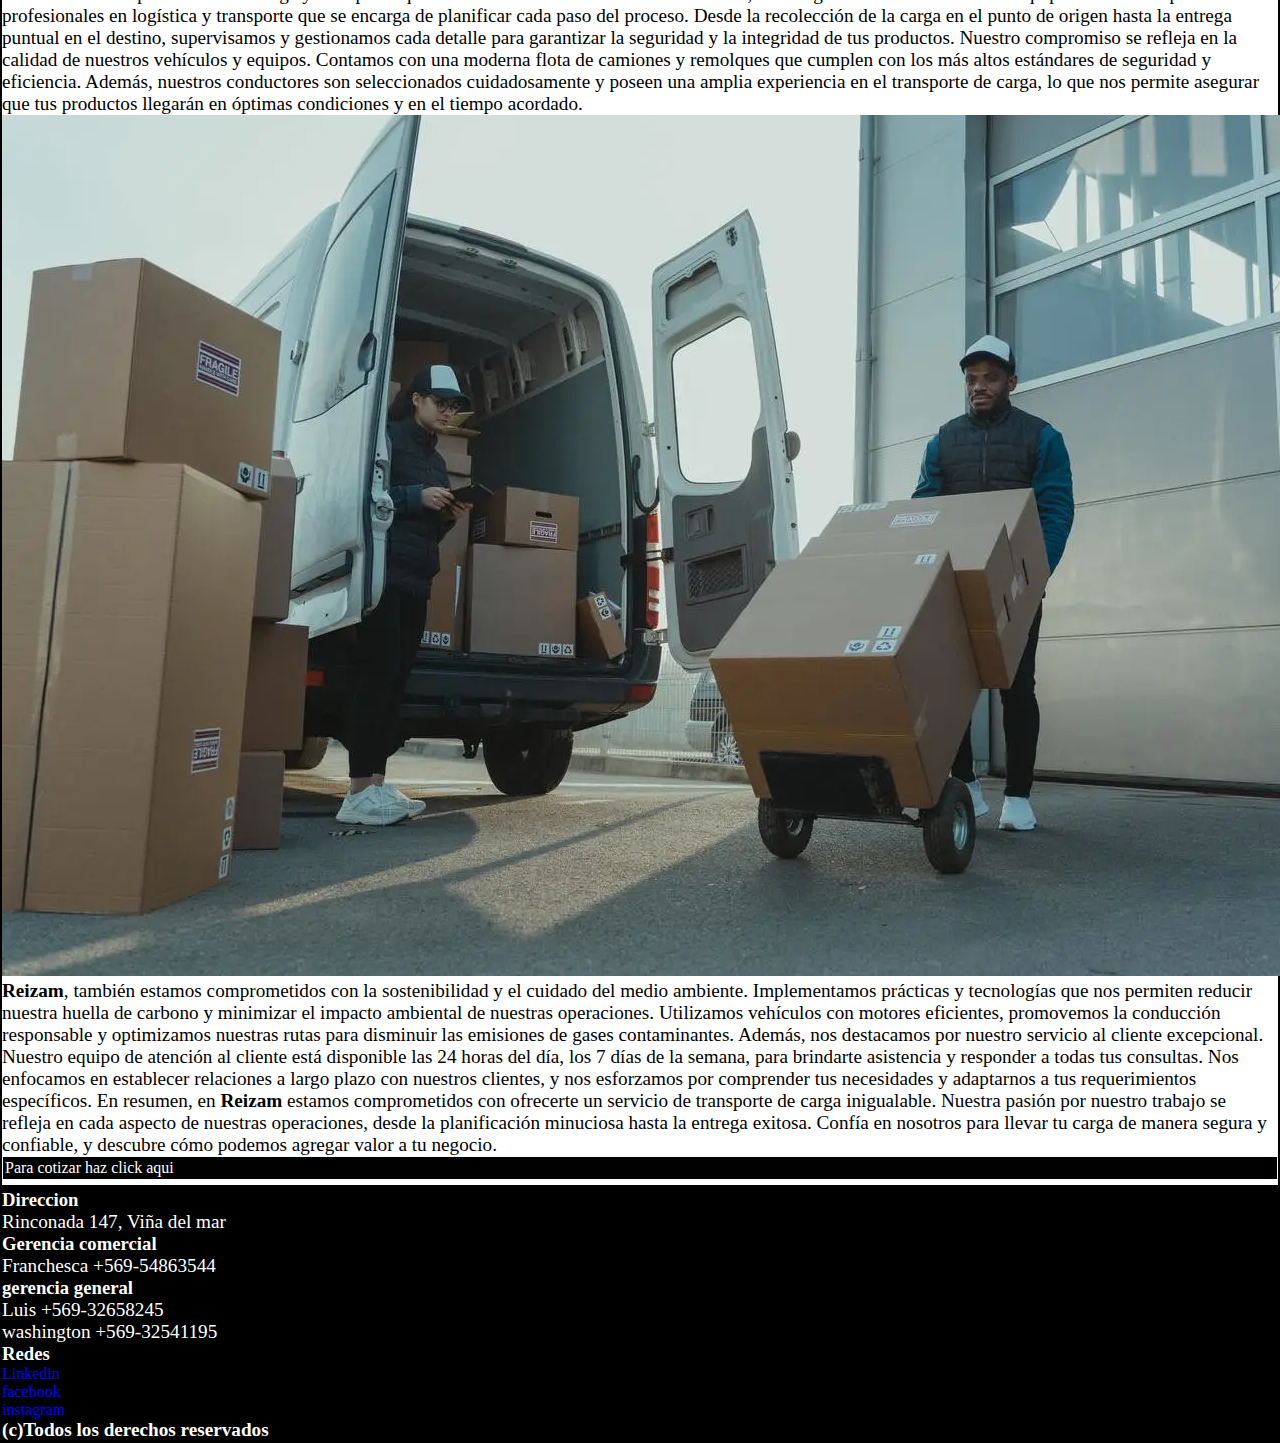
==== commit 6195d1f6: "Se modifica el logo y se cambian los colores principales de la pagina en general" ====
--- a/index.html
+++ b/index.html
@@ -19,7 +19,7 @@
 
             <div class="col-12 col-sm-4 text-center">
                 <a href="./index.html">
-                    <img class="img-fluid" src="./Images/logotipe.png" alt="logotipo-reizam">
+                    <img class="img-fluid" src="./Images/logo-2.png" alt="logotipo-reizam">
                 </a>
             </div>
             <div class="col-12 col-sm-4 text-center">
@@ -122,7 +122,7 @@
             </div>
             <div class="col-6 col-sm-4">
                 <h3>Redes</h3>
-                <ul class="list-style">
+                <ul>
                     <li><a href="">Linkedin</a></li>
                     <li><a href="">facebook</a></li>
                     <li><a href="">instagram</a></li>
--- a/css/style.css
+++ b/css/style.css
@@ -15,7 +15,7 @@
 
 h1 {
   font-family: fantasy;
-  color: blue;
+  color: white;
   font-size: 60px;
 }
 
@@ -27,9 +27,19 @@
   font-size: 1.2rem;
 }
 
+.nav-list:hover {
+  background-color: black;
+  margin: 4px;
+  border: 2px solid white;
+}
+.nav-list:hover a {
+  color: white;
+  font-size: 1.5rem;
+}
+
 .nav-list {
   padding: 2px;
-  color: red;
+  color: black;
   background-color: white;
   border: 2px solid black;
 }
@@ -40,6 +50,10 @@
 
 header {
   background-color: black;
+}
+header a {
+  color: black;
+  font-family: cursive;
 }
 
 main form {
@@ -54,6 +68,9 @@
 footer ul {
   list-style: square;
 }
+footer a {
+  color: blue;
+}
 
 .back-link {
   color: white;
@@ -62,5 +79,8 @@
   padding: 2px;
   margin-bottom: 5px;
 }
+.back-link a {
+  color: white;
+}
 
 /*# sourceMappingURL=style.css.map */
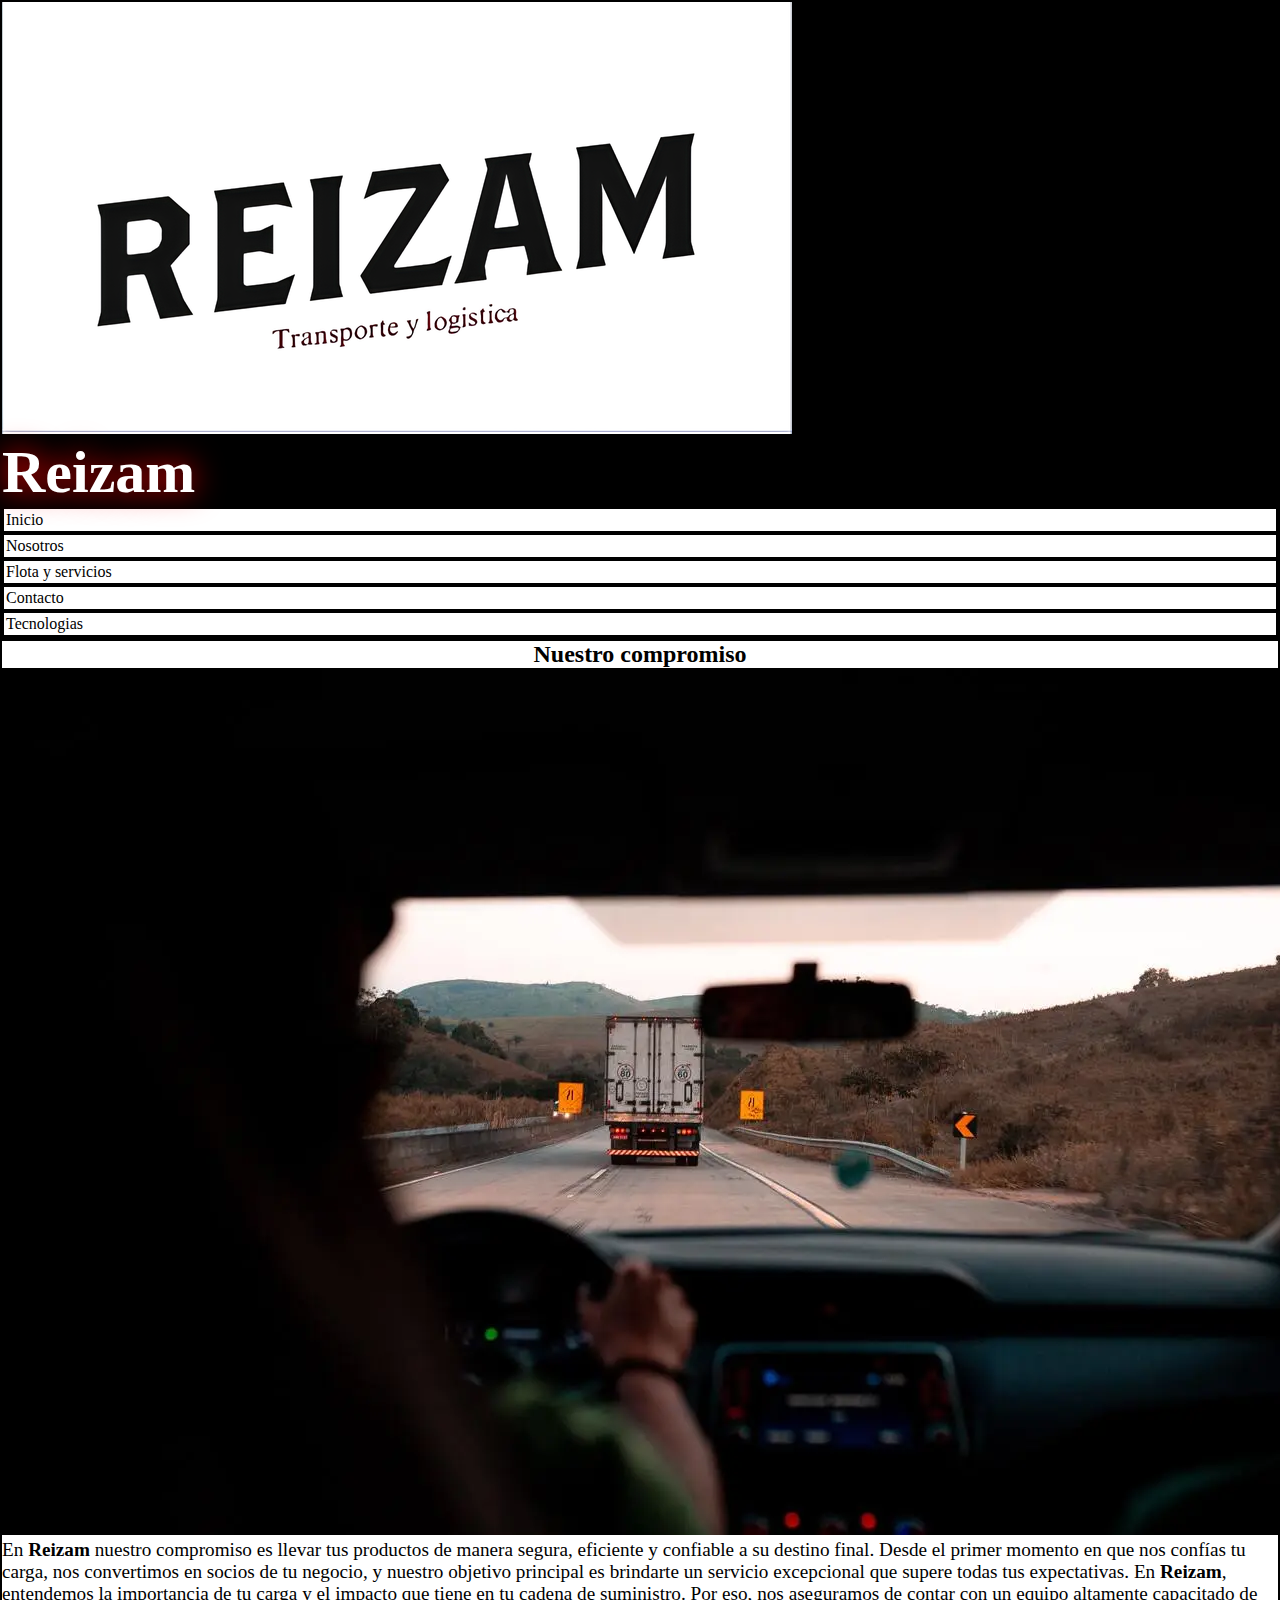
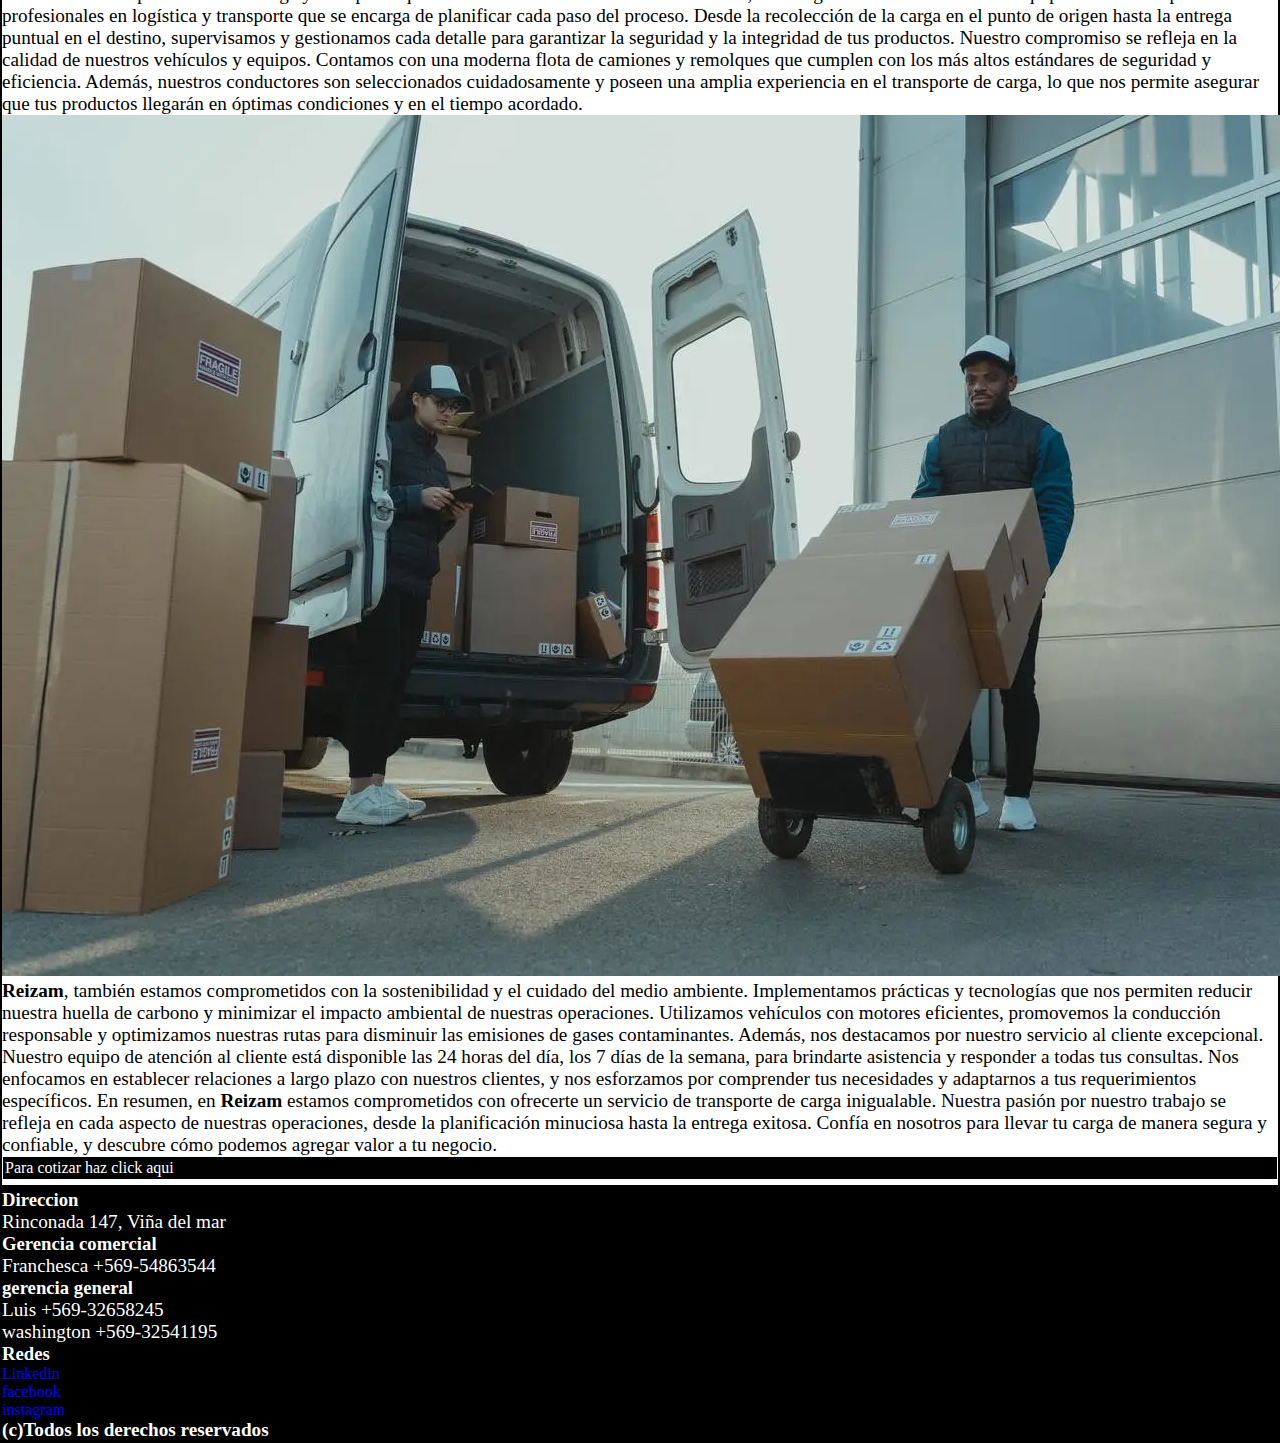
==== commit 29fa090d: "Se agrega un enlace referencial a las RR.SS" ====
--- a/index.html
+++ b/index.html
@@ -123,9 +123,9 @@
             <div class="col-6 col-sm-4">
                 <h3>Redes</h3>
                 <ul>
-                    <li><a href="">Linkedin</a></li>
-                    <li><a href="">facebook</a></li>
-                    <li><a href="">instagram</a></li>
+                    <li><a href="https://www.linkedin.com/feed/">Linkedin</a></li>
+                    <li><a href="https://www.facebook.com/">facebook</a></li>
+                    <li><a href="https://www.instagram.com/">instagram</a></li>
                 </ul>
             </div>
             <div class="col-6 col-sm-4">
--- a/css/style.css
+++ b/css/style.css
@@ -11,20 +11,24 @@
 
 a {
   text-decoration: none;
+  font-family: initial;
 }
 
 h1 {
   font-family: fantasy;
   color: white;
   font-size: 60px;
+  text-shadow: 0px 0px 30px red;
 }
 
 h2 {
   text-align: center;
+  font-family: initial;
 }
 
 p {
   font-size: 1.2rem;
+  font-family: initial;
 }
 
 .nav-list:hover {
@@ -55,6 +59,9 @@
   color: black;
   font-family: cursive;
 }
+header ul li {
+  cursor: pointer;
+}
 
 main form {
   background-color: whitesmoke;
@@ -72,6 +79,10 @@
   color: blue;
 }
 
+footer:hover a {
+  color: red;
+}
+
 .back-link {
   color: white;
   background-color: black;
@@ -83,4 +94,13 @@
   color: white;
 }
 
+.back-link:hover {
+  font-size: 1.2rem;
+}
+
+.list-style {
+  font-family: initial;
+  font-size: 1.2rem;
+}
+
 /*# sourceMappingURL=style.css.map */
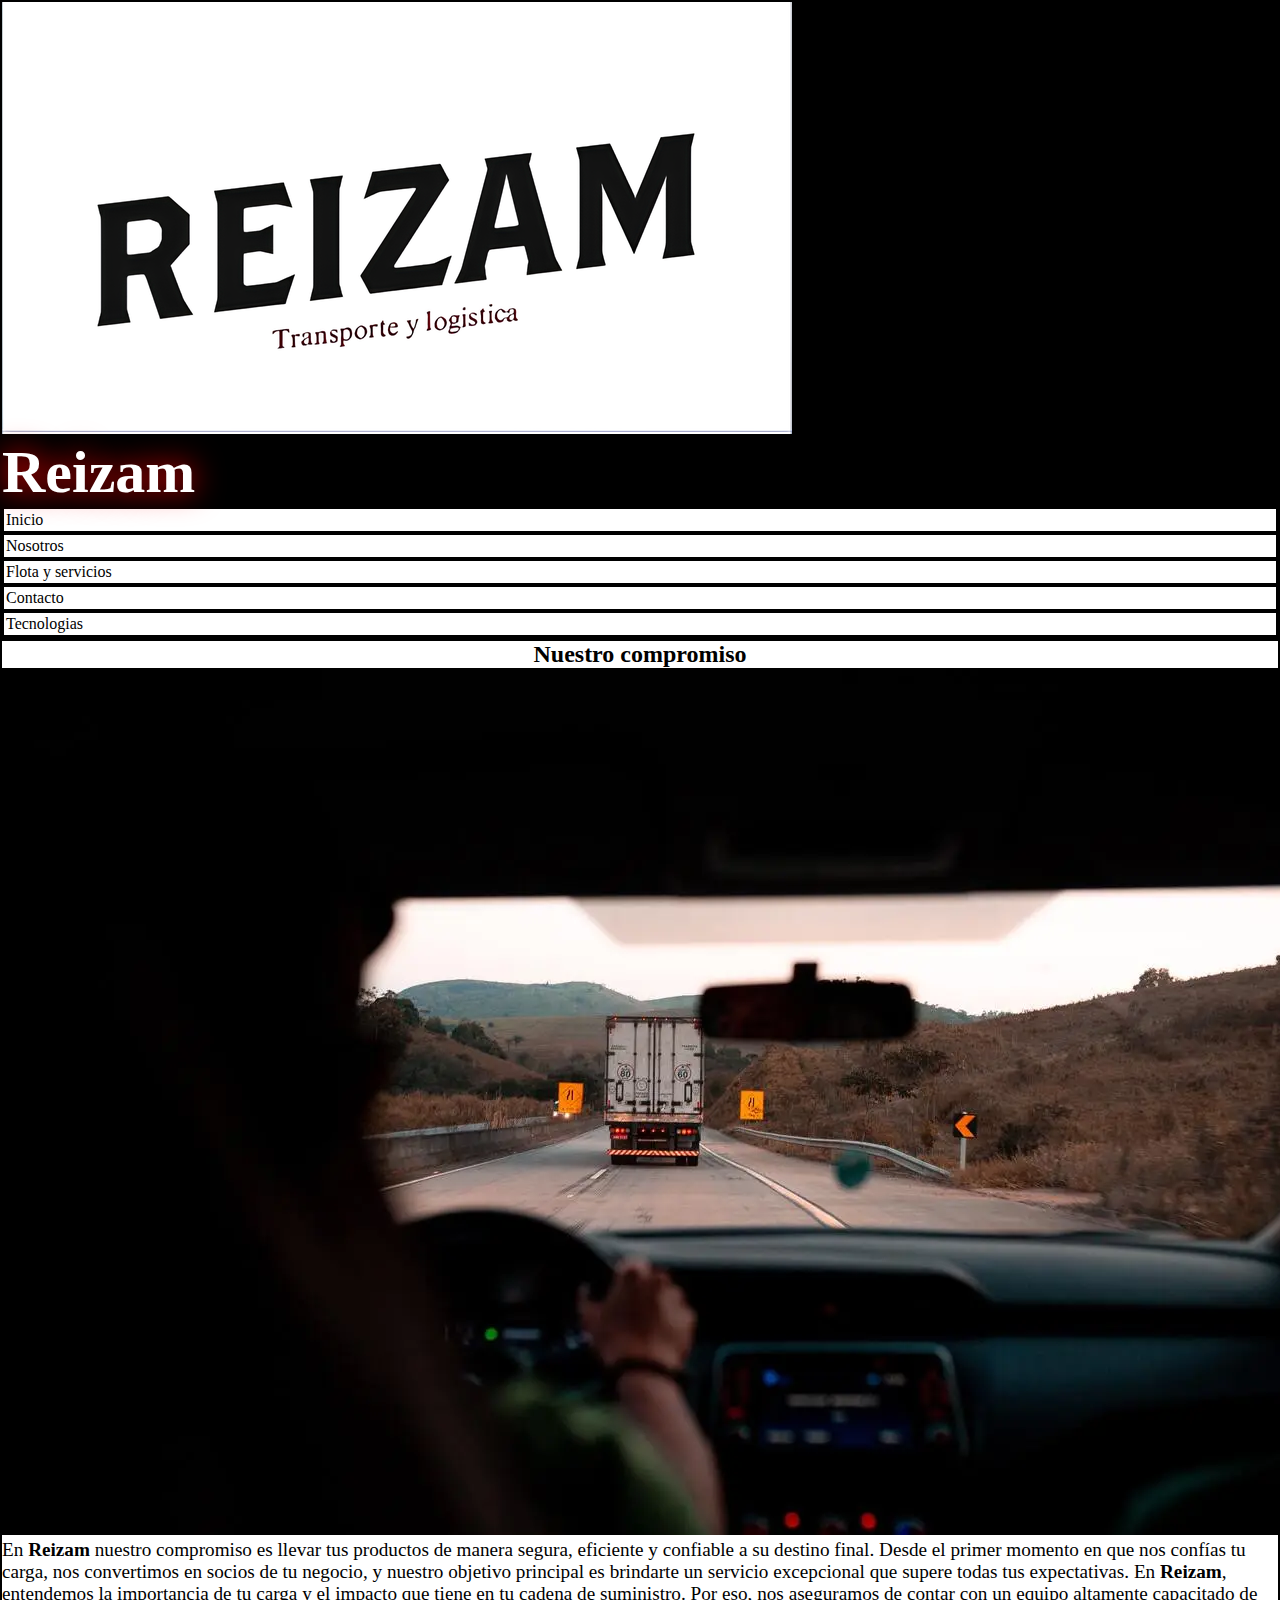
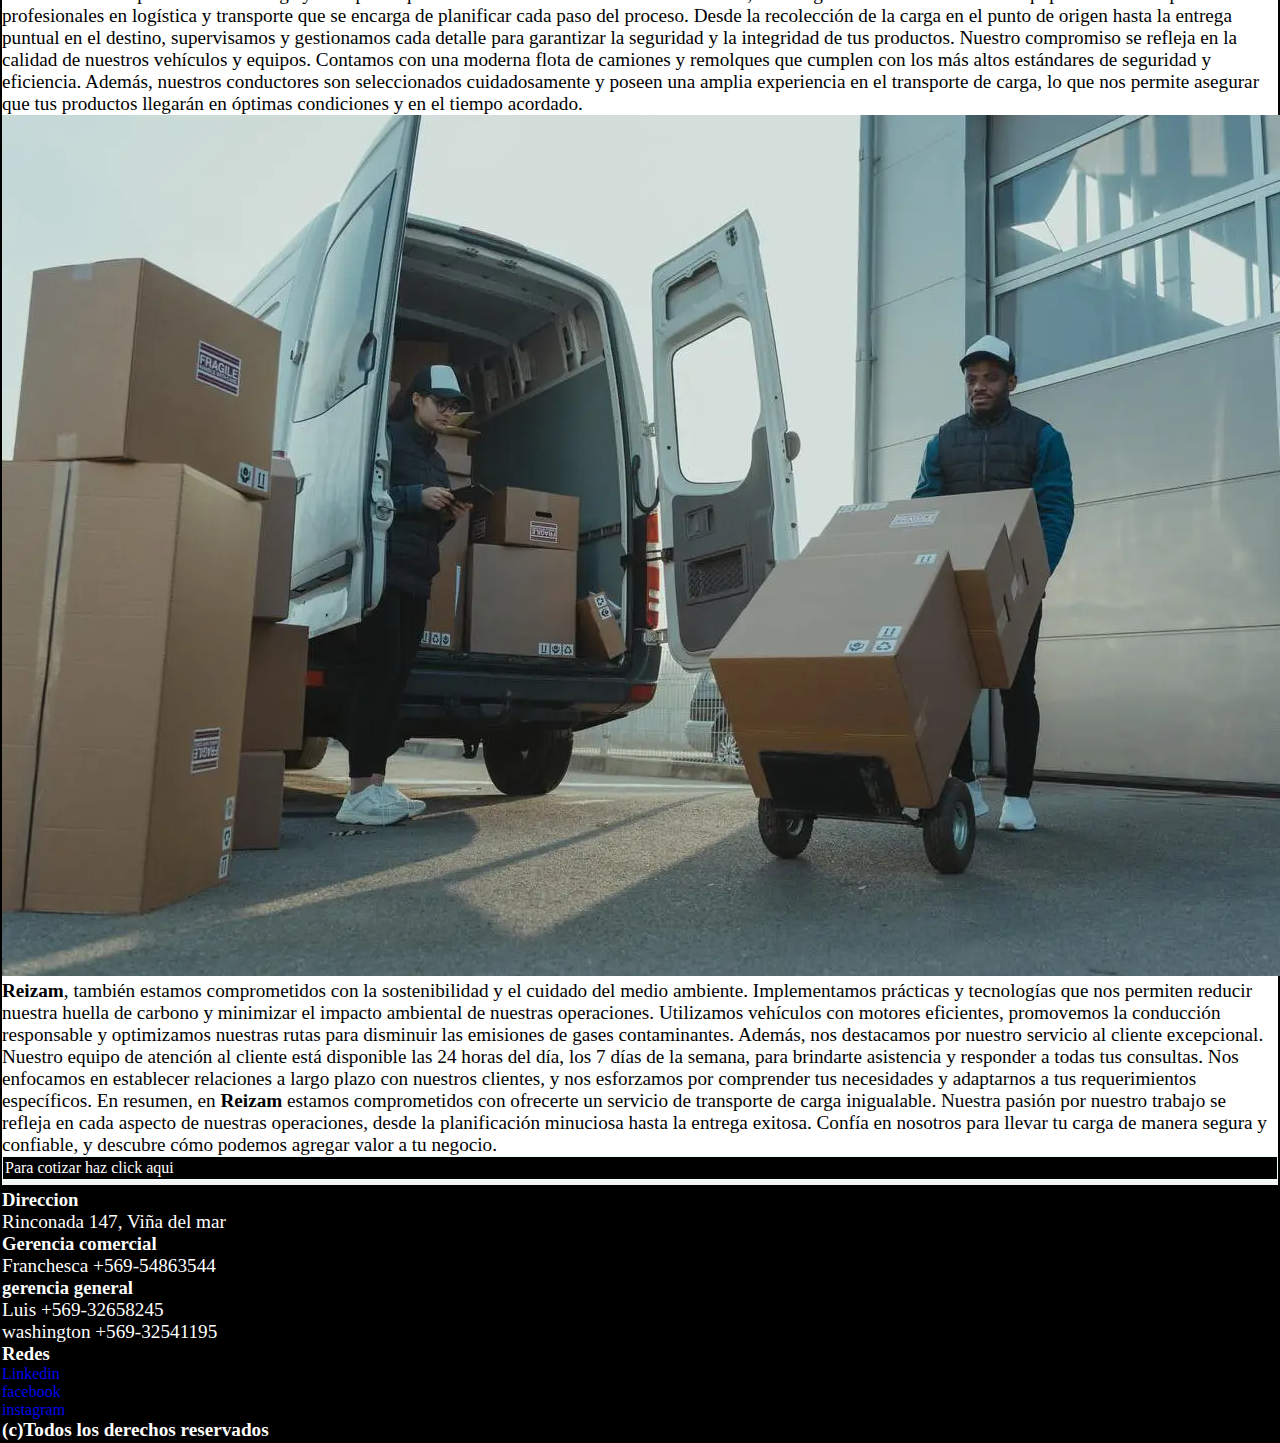
==== commit da13dd53: "se agrega una variable para el background color del header y footer, ademas de le da un pequeño efec" ====
--- a/index.html
+++ b/index.html
@@ -123,9 +123,9 @@
             <div class="col-6 col-sm-4">
                 <h3>Redes</h3>
                 <ul>
-                    <li><a href="https://www.linkedin.com/feed/">Linkedin</a></li>
-                    <li><a href="https://www.facebook.com/">facebook</a></li>
-                    <li><a href="https://www.instagram.com/">instagram</a></li>
+                    <li class="final-list"><a href="https://www.linkedin.com/feed/">Linkedin</a></li>
+                    <li class="final-list"><a href="https://www.facebook.com/">facebook</a></li>
+                    <li class="final-list"><a href="https://www.instagram.com/">instagram</a></li>
                 </ul>
             </div>
             <div class="col-6 col-sm-4">
--- a/css/style.css
+++ b/css/style.css
@@ -2,6 +2,10 @@
   margin: 0px;
   padding: 0px;
   box-sizing: border-box;
+}
+
+body {
+  background-color: whitesmoke;
 }
 
 ul {
@@ -31,23 +35,6 @@
   font-family: initial;
 }
 
-.nav-list:hover {
-  background-color: black;
-  margin: 4px;
-  border: 2px solid white;
-}
-.nav-list:hover a {
-  color: white;
-  font-size: 1.5rem;
-}
-
-.nav-list {
-  padding: 2px;
-  color: black;
-  background-color: white;
-  border: 2px solid black;
-}
-
 .container {
   border: 2px solid black;
 }
@@ -63,6 +50,26 @@
   cursor: pointer;
 }
 
+.nav-list {
+  padding: 2px;
+  color: black;
+  background-color: white;
+  border: 2px solid black;
+}
+
+.nav-list:hover {
+  background-color: black;
+  margin: 4px;
+  border: 2px solid white;
+}
+.nav-list:hover a {
+  color: white;
+  font-size: 1.5rem;
+}
+
+main {
+  background-color: white;
+}
 main form {
   background-color: whitesmoke;
   border: 1px solid black;
@@ -74,12 +81,14 @@
 }
 footer ul {
   list-style: square;
+  color: white;
 }
-footer a {
+
+.final-list {
   color: blue;
 }
 
-footer:hover a {
+.final-list:hover a {
   color: red;
 }
 
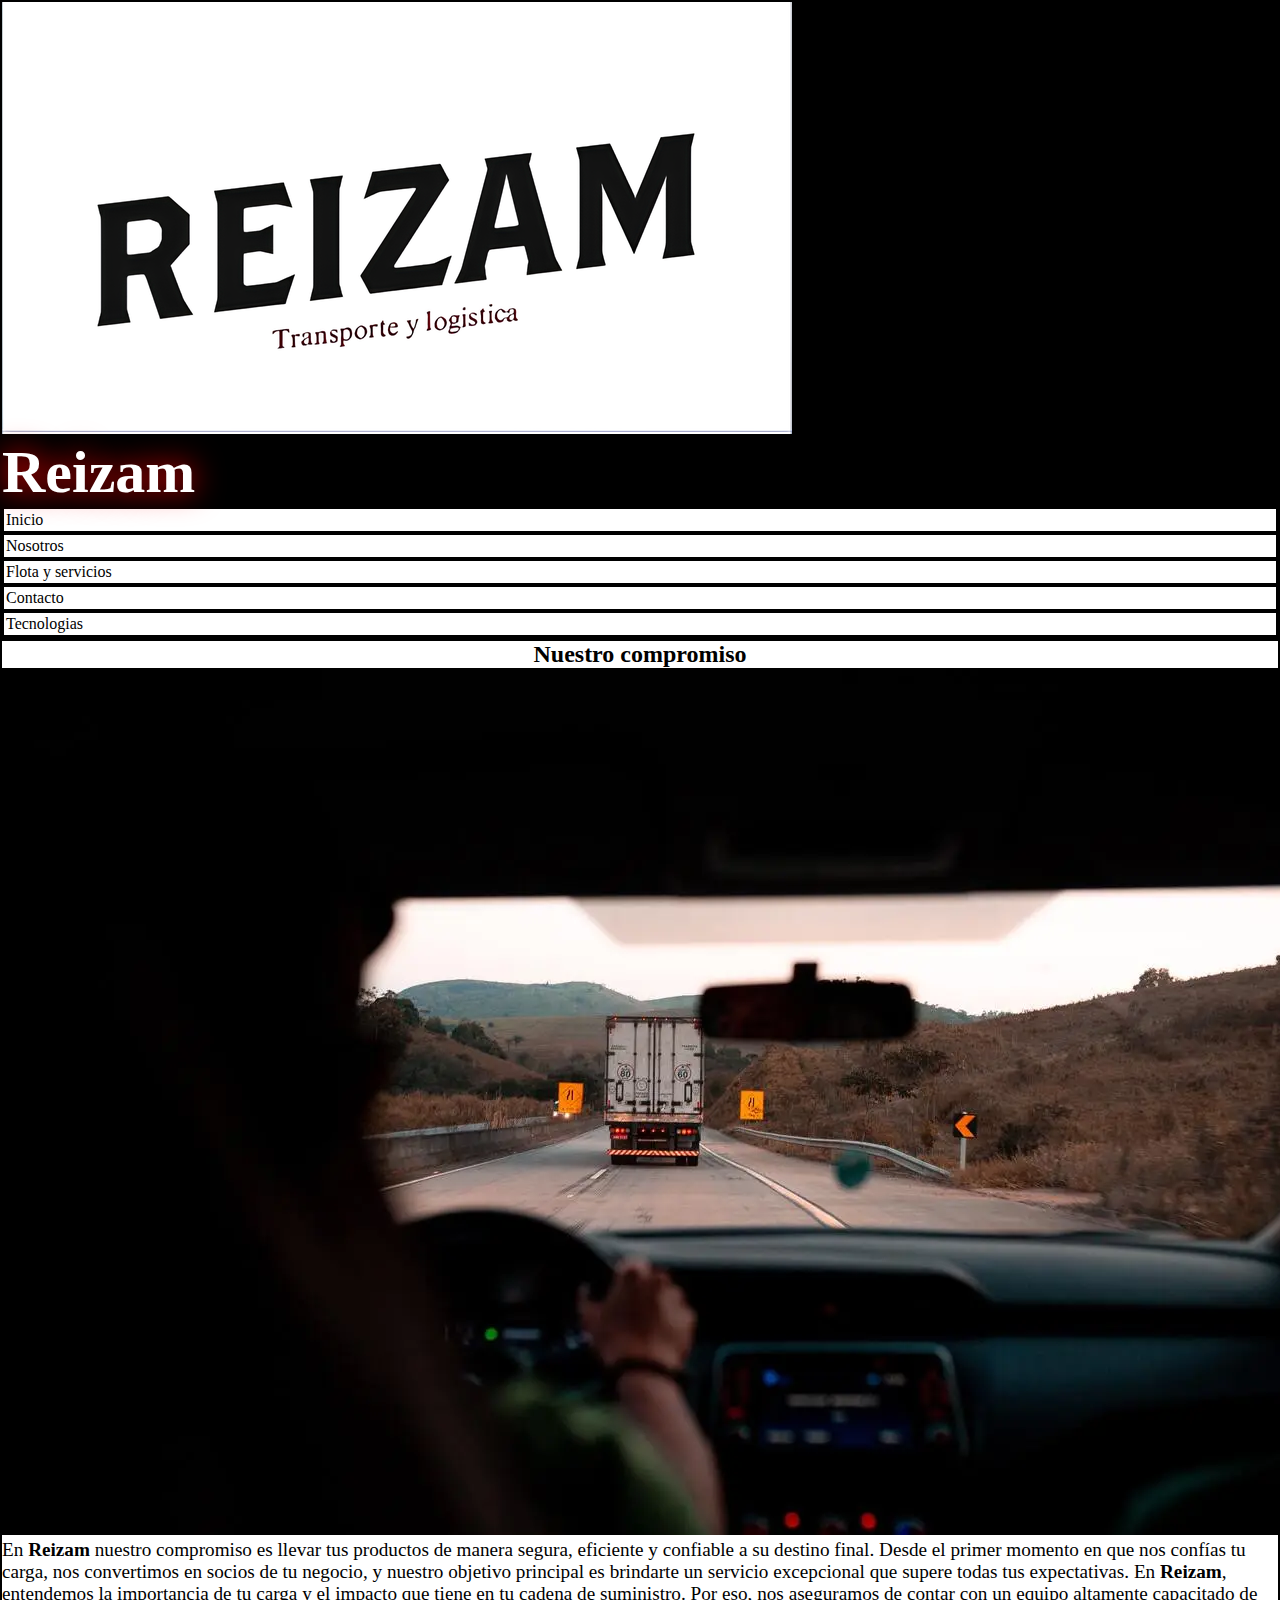
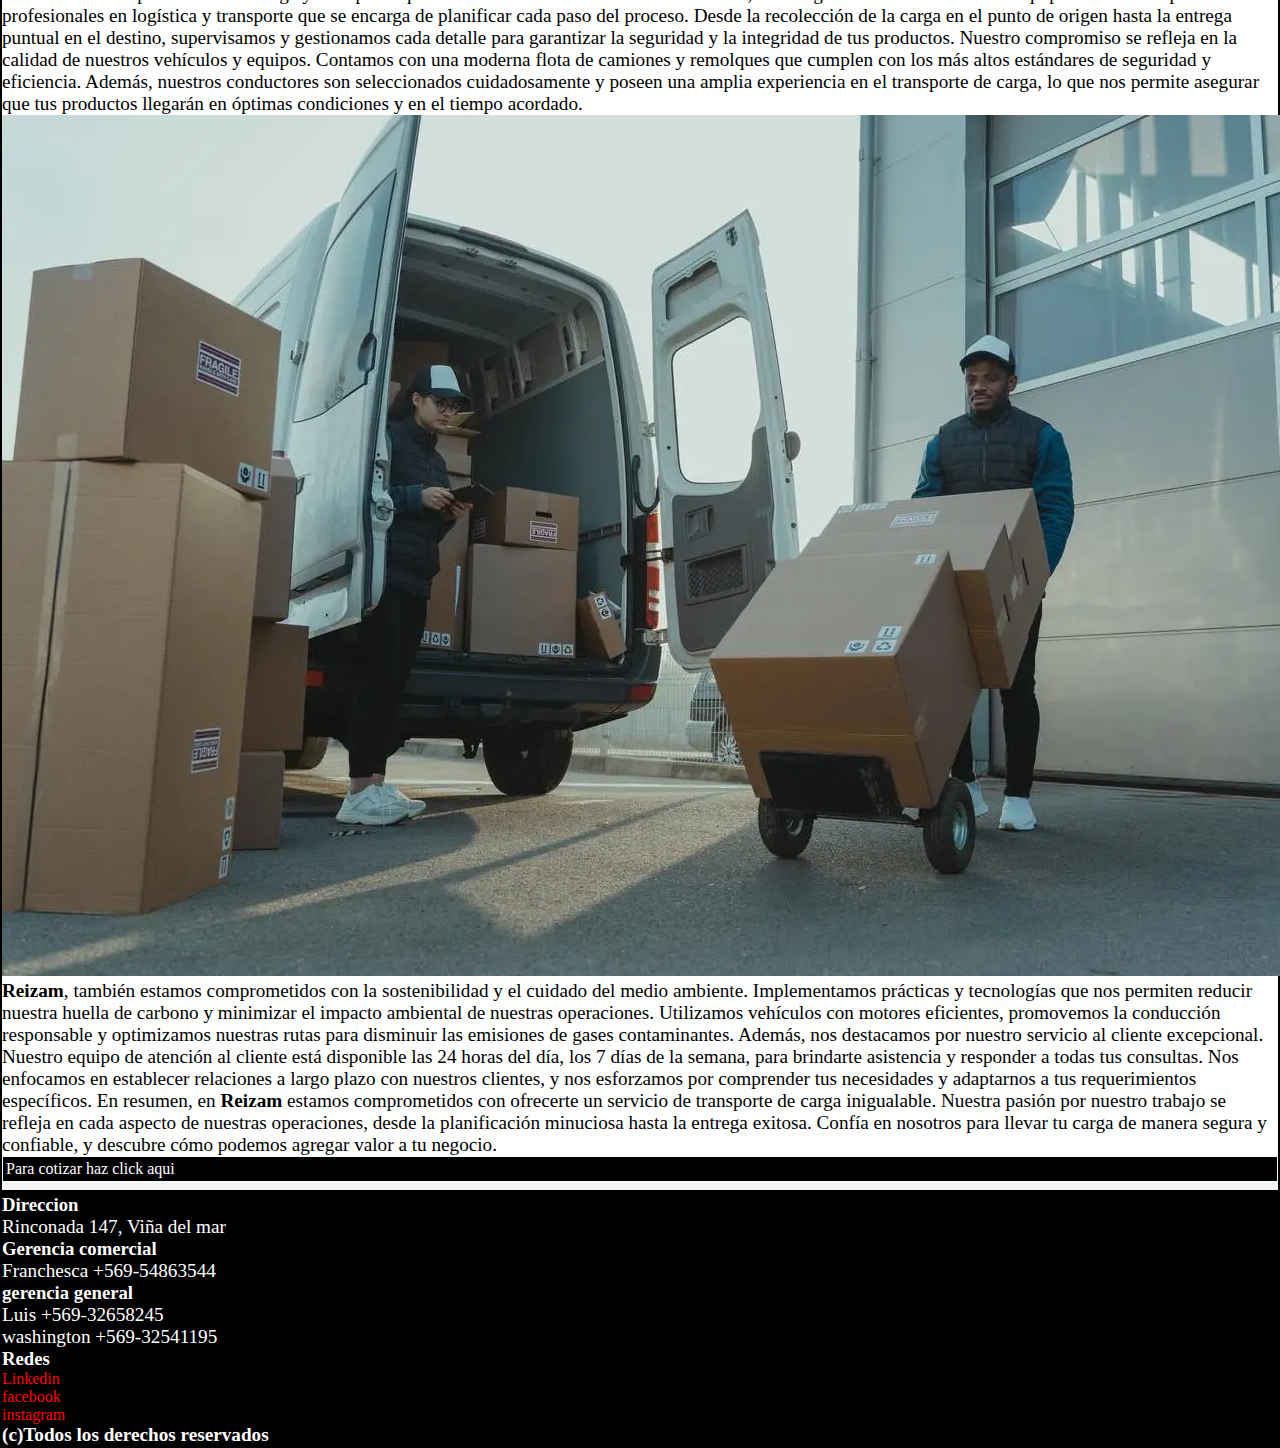
==== commit 664c03b8: "se modifica la forma de abrir los enlaces a rr.ss" ====
--- a/index.html
+++ b/index.html
@@ -123,9 +123,9 @@
             <div class="col-6 col-sm-4">
                 <h3>Redes</h3>
                 <ul>
-                    <li class="final-list"><a href="https://www.linkedin.com/feed/">Linkedin</a></li>
-                    <li class="final-list"><a href="https://www.facebook.com/">facebook</a></li>
-                    <li class="final-list"><a href="https://www.instagram.com/">instagram</a></li>
+                    <li class="final-list"><a href="https://www.linkedin.com/" target="_blank">Linkedin</a></li>
+                    <li class="final-list"><a href="https://www.facebook.com/" target="_blank">facebook</a></li>
+                    <li class="final-list"><a href="https://www.instagram.com/" target="_blank">instagram</a></li>
                 </ul>
             </div>
             <div class="col-6 col-sm-4">
--- a/css/style.css
+++ b/css/style.css
@@ -81,30 +81,36 @@
 }
 footer ul {
   list-style: square;
+}
+
+.final-list a {
+  color: red;
+  font-family: cursive;
+}
+
+.final-list:hover a {
   color: white;
 }
 
-.final-list {
-  color: blue;
-}
-
-.final-list:hover a {
-  color: red;
-}
-
 .back-link {
+  font-size: 1rem;
   color: white;
   background-color: black;
   border: 1px solid azure;
-  padding: 2px;
-  margin-bottom: 5px;
+  padding: 3px;
+  margin-bottom: 8px;
 }
 .back-link a {
   color: white;
+  font-family: cursive;
 }
 
 .back-link:hover {
-  font-size: 1.2rem;
+  background-color: white;
+  border: 3px solid black;
+}
+.back-link:hover a {
+  color: black;
 }
 
 .list-style {
